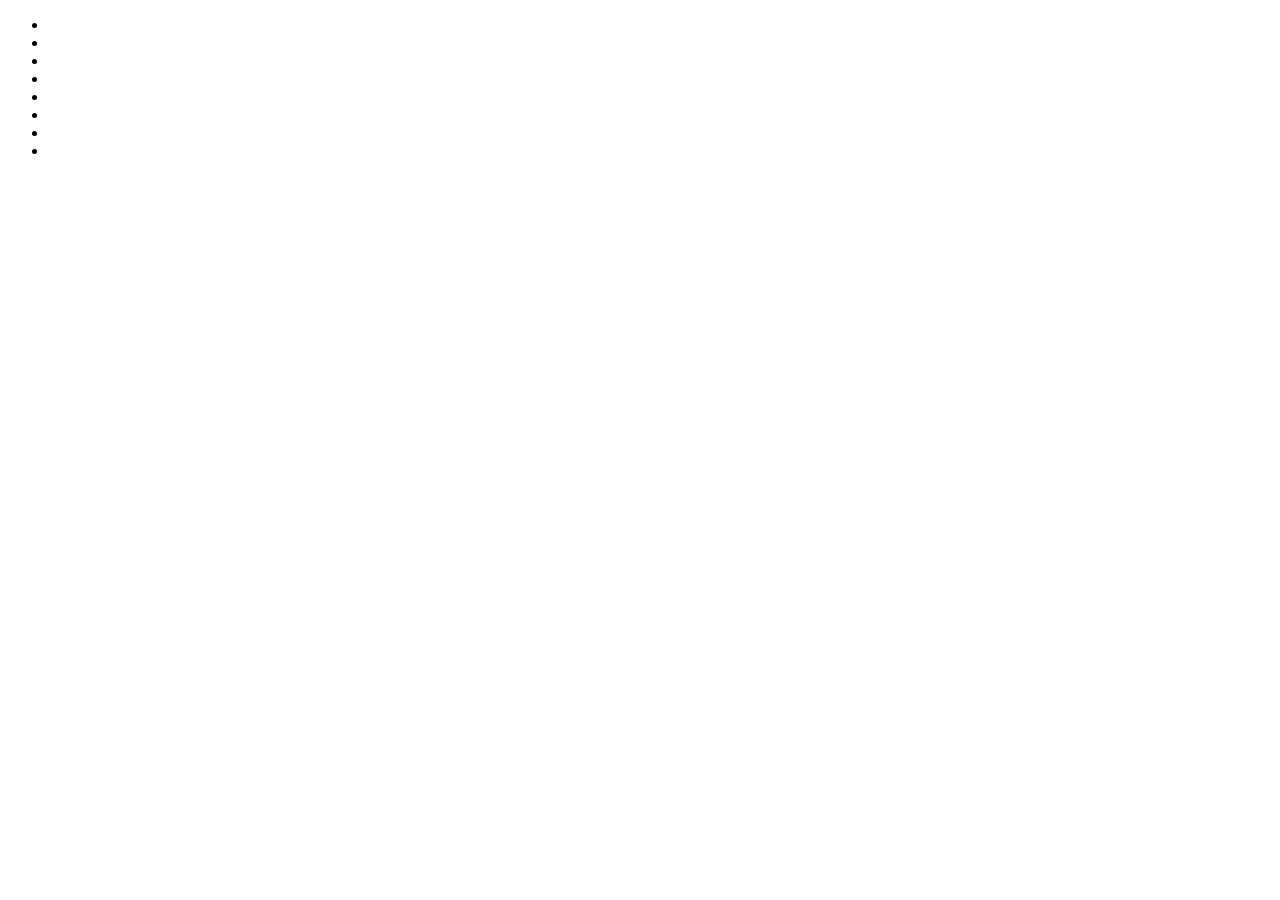
==== pages/components.html @ 1af0f89d "feat : made the landing page" ====
<!DOCTYPE html>
<html lang="en">
<head>
    <meta charset="UTF-8">
    <meta http-equiv="X-UA-Compatible" content="IE=edge">
    <meta name="viewport" content="width=device-width, initial-scale=1.0">
    <title>Docs Page</title>
</head>
<body>
    <section class="component--name">
        <ul>
            <li><a href=""></a></li>
            <li><a href=""></a></li>
            <li><a href=""></a></li>
            <li><a href=""></a></li>
            <li><a href=""></a></li>
            <li><a href=""></a></li>
            <li><a href=""></a></li>
            <li><a href=""></a></li>
        </ul>
    </section>
    <section class="component--decription"></section>
</body>
</html>
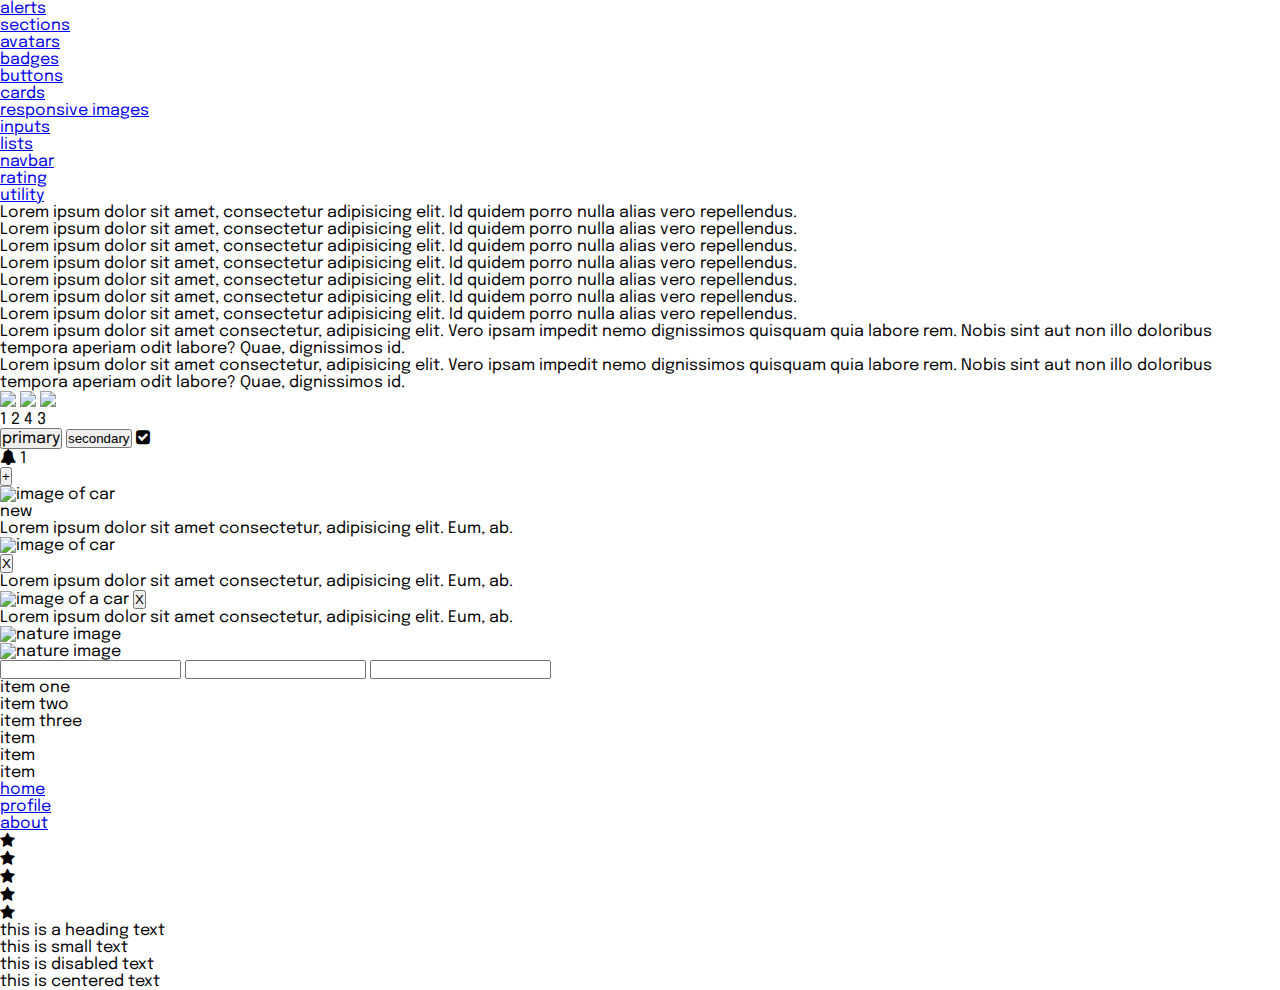
==== commit 94f3d2fd: "refactor: addedcopy of component page" ====
--- a/pages/components.html
+++ b/pages/components.html
@@ -1,24 +1,239 @@
-<!DOCTYPE html>
-<html lang="en">
-<head>
-    <meta charset="UTF-8">
-    <meta http-equiv="X-UA-Compatible" content="IE=edge">
-    <meta name="viewport" content="width=device-width, initial-scale=1.0">
-    <title>Docs Page</title>
-</head>
-<body>
-    <section class="component--name">
-        <ul>
-            <li><a href=""></a></li>
-            <li><a href=""></a></li>
-            <li><a href=""></a></li>
-            <li><a href=""></a></li>
-            <li><a href=""></a></li>
-            <li><a href=""></a></li>
-            <li><a href=""></a></li>
-            <li><a href=""></a></li>
-        </ul>
-    </section>
-    <section class="component--decription"></section>
-</body>
-</html>+<!DOCTYPE html>
+<html lang="en">
+  <head>
+    <meta charset="UTF-8" />
+    <meta http-equiv="X-UA-Compatible" content="IE=edge" />
+    <meta name="viewport" content="width=device-width, initial-scale=1.0" />
+    <title>Docs Page</title>
+    <link rel="stylesheet" href="/style.css" />
+    <link
+      rel="stylesheet"
+      href="https://cdnjs.cloudflare.com/ajax/libs/font-awesome/4.7.0/css/font-awesome.min.css"
+    />
+  </head>
+  <body class="doc--container">
+    <section class="doc--name">
+      <ul class="doc--name--list">
+        <li class="doc--name--list--item">
+          <a href="#doc--description--alert">alerts</a>
+        </li>
+        <li class="doc--name--list--item">
+          <a href="#doc--description--section">sections</a>
+        </li>
+        <li class="doc--name--list--item">
+          <a href="#doc--description--avatars">avatars</a>
+        </li>
+        <li class="doc--name--list--item">
+          <a href="#doc--description--badges">badges</a>
+        </li>
+        <li class="doc--name--list--item">
+          <a href="#doc--description--buttons">buttons</a>
+        </li>
+        <li class="doc--name--list--item">
+          <a href="##doc--description--cards">cards</a>
+        </li>
+        <li class="doc--name--list--item">
+          <a href="#doc--description--images">responsive images</a>
+        </li>
+        <li class="doc--name--list--item">
+          <a href="#doc--description--inputs">inputs</a>
+        </li>
+        <li class="doc--name--list--item">
+          <a href="#doc--description--lists">lists</a>
+        </li>
+        <li class="doc--name--list--item">
+          <a href="#doc--description--navbar">navbar</a>
+        </li>
+        <li class="doc--name--list--item">
+          <a href="#doc--description--rating">rating</a>
+        </li>
+        <li class="doc--name--list--item"><a href="#doc--description--utility">utility</a></li>
+      </ul>
+    </section>
+    <article class="docs--decription">
+      <section id="doc--description--alert" class="doc--description--alert">
+        <p class="alert primary--alert">
+          Lorem ipsum dolor sit amet, consectetur adipisicing elit. Id quidem
+          porro nulla alias vero repellendus.
+        </p>
+        <p class="alert secondary--alert">
+          Lorem ipsum dolor sit amet, consectetur adipisicing elit. Id quidem
+          porro nulla alias vero repellendus.
+        </p>
+        <p class="alert success--alert">
+          Lorem ipsum dolor sit amet, consectetur adipisicing elit. Id quidem
+          porro nulla alias vero repellendus.
+        </p>
+        <p class="alert danger--alert">
+          Lorem ipsum dolor sit amet, consectetur adipisicing elit. Id quidem
+          porro nulla alias vero repellendus.
+        </p>
+        <p class="alert info--alert">
+          Lorem ipsum dolor sit amet, consectetur adipisicing elit. Id quidem
+          porro nulla alias vero repellendus.
+        </p>
+        <p class="alert light--alert">
+          Lorem ipsum dolor sit amet, consectetur adipisicing elit. Id quidem
+          porro nulla alias vero repellendus.
+        </p>
+        <p class="alert dark--alert">
+          Lorem ipsum dolor sit amet, consectetur adipisicing elit. Id quidem
+          porro nulla alias vero repellendus.
+        </p>
+      </section>
+      <section id="doc--description--section" class="doc--description--section">
+        <section class="primary--section text--color__primary">
+          <p>
+            Lorem ipsum dolor sit amet consectetur, adipisicing elit. Vero ipsam
+            impedit nemo dignissimos quisquam quia labore rem. Nobis sint aut
+            non illo doloribus tempora aperiam odit labore? Quae, dignissimos
+            id.
+          </p>
+        </section>
+        <section class="alternate--section text--color__secondary">
+          <p>
+            Lorem ipsum dolor sit amet consectetur, adipisicing elit. Vero ipsam
+            impedit nemo dignissimos quisquam quia labore rem. Nobis sint aut
+            non illo doloribus tempora aperiam odit labore? Quae, dignissimos
+            id.
+          </p>
+        </section>
+      </section>
+      <section id="doc--description--avatars" class="doc--description--avatars">
+        <figure>
+          <img class="avatar" src="https://thispersondoesnotexist.com/image" />
+          <img class="avatar" src="https://thispersondoesnotexist.com/image" />
+          <img class="avatar" src="https://thispersondoesnotexist.com/image" />
+        </figure>
+      </section>
+      <section id="doc--description--badges" class="doc-description--badges">
+        <span class="badge primary--badge">1</span>
+        <span class="badge secondary--badge">2</span>
+        <span class="badge alternate--badge">4</span>
+        <span class="badge dark--badge">3</span>
+      </section>
+      <section id="doc--description--buttons" class="doc--description--buttons">
+        <button class="button primary--button">primary</button>
+        <button class="button secondary--button">secondary</button>
+        <i id="icon--button" class="fa fa-check-square"></i>
+        <div class="icon--badge--button">
+          <i id="icon--badge--button" class="fa fa-bell"></i>
+          <span id="icon--badge" class="badge primary--badge">1</span>
+        </div>
+
+        <button class="button floating--button">+</button>
+      </section>
+      <section id="doc--description--cards" class="doc--description--cards">
+        <article class="card">
+          <figure class="card--top">
+            <img
+              src="https://images.unsplash.com/photo-1489824904134-891ab64532f1?ixid=MXwxMjA3fDB8MHxzZWFyY2h8M3x8Y2FyfGVufDB8fDB8&ixlib=rb-1.2.1&auto=format&fit=crop&w=500&q=60"
+              alt="image of car"
+            />
+          </figure>
+          <span class="card--badge">new</span>
+          <div class="card--bottom">
+            Lorem ipsum dolor sit amet consectetur, adipisicing elit. Eum, ab.
+          </div>
+        </article>
+        <article class="card">
+          <figure class="card--top">
+            <img
+              src="https://images.unsplash.com/photo-1489824904134-891ab64532f1?ixid=MXwxMjA3fDB8MHxzZWFyY2h8M3x8Y2FyfGVufDB8fDB8&ixlib=rb-1.2.1&auto=format&fit=crop&w=500&q=60"
+              alt="image of car"
+            />
+          </figure>
+          <button class="card--dismiss">X</button>
+          <div class="card--bottom">
+            Lorem ipsum dolor sit amet consectetur, adipisicing elit. Eum, ab.
+          </div>
+        </article>
+
+        <!-- TODO: on hover grayscale is not working -->
+        <figure class="card card--overlay">
+          <img
+            src="https://images.unsplash.com/photo-1489824904134-891ab64532f1?ixid=MXwxMjA3fDB8MHxzZWFyY2h8M3x8Y2FyfGVufDB8fDB8&ixlib=rb-1.2.1&auto=format&fit=crop&w=500&q=60"
+            alt="image of a car"
+          />
+          <!-- <div class="card--top"><img src="https://images.unsplash.com/photo-1489824904134-891ab64532f1?ixid=MXwxMjA3fDB8MHxzZWFyY2h8M3x8Y2FyfGVufDB8fDB8&ixlib=rb-1.2.1&auto=format&fit=crop&w=500&q=60" alt="image of car"></div> -->
+          <button class="card--dismiss">X</button>
+          <p class="card--overlay__text">
+            Lorem ipsum dolor sit amet consectetur, adipisicing elit. Eum, ab.
+          </p>
+        </figure>
+      </section>
+
+      <section id="doc--description--images" class="doc--description--images">
+        <figure class="rounded--image">
+          <img
+            src="https://images.unsplash.com/photo-1494253188410-ff0cdea5499e?ixid=MXwxMjA3fDB8MHx0b3BpYy1mZWVkfDN8NnNNVmpUTFNrZVF8fGVufDB8fHw%3D&ixlib=rb-1.2.1&auto=format&fit=crop&w=500&q=60"
+            alt="nature image"
+          />
+        </figure>
+        <figure class="responsive--image">
+          <img
+            src="https://images.unsplash.com/photo-1494253188410-ff0cdea5499e?ixid=MXwxMjA3fDB8MHx0b3BpYy1mZWVkfDN8NnNNVmpUTFNrZVF8fGVufDB8fHw%3D&ixlib=rb-1.2.1&auto=format&fit=crop&w=500&q=60"
+            alt="nature image"
+          />
+        </figure>
+      </section>
+      <section id="doc--description--inputs" class="doc--description--inputs">
+        <input type="text" id="standard--input" class="input standard--input" />
+
+        <input type="text" id="filled--input" class="input filled--input" />
+
+        <input type="text" id="outline--input" class="input outline--input" />
+      </section>
+
+      <section id="doc--description--lists" class="doc--description--lists">
+        <ul class="standard--list">
+          <li class="standard--list__item1">item one</li>
+          <li class="standard--list__item2">item two</li>
+          <li class="standard--list__item3">item three</li>
+        </ul>
+
+        <ul class="stacked--list">
+          <li class="stacked--list__item1">item</li>
+          <li class="stacked--list__item2">item</li>
+          <li class="stacked--list__item3">item</li>
+        </ul>
+      </section>
+
+      <section id="doc--description--navbar" class="doc--description--navbar">
+        <nav>
+          <ul class="nav--list">
+            <li class="nav--items"><a href="#">home</a></li>
+            <li class="nav--items"><a href="#">profile</a></li>
+            <li class="nav--items"><a href="#">about</a></li>
+          </ul>
+        </nav>
+      </section>
+
+      <section id="doc--description--rating" class="doc--description--rating">
+        <ul class="rating">
+          <li>
+            <i class="fa fa-star fa-sm"></i>
+          </li>
+          <li>
+            <i class="fa fa-star fa-sm"></i>
+          </li>
+          <li>
+            <i class="fa fa-star fa-sm"></i>
+          </li>
+          <li>
+            <i class="fa fa-star fa-sm"></i>
+          </li>
+          <li>
+            <i class="fa fa-star fa-sm"></i>
+          </li>
+        </ul>
+      </section>
+      <section class="doc--description--utility" id="doc--description--utility">
+        <p class="text-utility heading">this is a heading text</p>
+        <p class="text-utility small">this is small text</p>
+        <p class="text-utility disable">this is disabled text</p>
+        <p class="text-utility center">this is centered text</p>
+      </section>
+    </article>
+  </body>
+</html>
--- a/style.css
+++ b/style.css
@@ -0,0 +1,206 @@
+@import url("https://fonts.googleapis.com/css2?family=Epilogue&family=Montserrat:wght@600&display=swap");
+@import url("https://simcom.netlify.app/style.css");
+@import url("https://fonts.googleapis.com/css2?family=Lobster&display=swap");
+
+* {
+  box-sizing: border-box;
+  padding: 0;
+  margin: 0;
+}
+
+html {
+  scroll-behavior: smooth;
+}
+
+body {
+  font-family: "Epilogue", serif;
+}
+
+h1,
+h2,
+h3,
+h4,
+h5,
+h6 {
+  font-family: "Montserrat", "Courier New", Courier, monospace;
+}
+
+#home h1{
+  margin: 7rem var(--space-2) 5rem var(--space-2);
+}
+
+.component--name {
+  margin: var(--space-5) auto;
+  font-size: var(--length-lg3);
+  font-family: "Lobster", cursive;
+}
+
+.sticky--nav{
+  position: sticky;
+  margin-top:0;
+  top : 0;
+  padding: var(--space-3);
+  display: flex;
+  flex-direction: row;
+  align-items: center;
+  justify-content: space-between;
+}
+
+.hero{
+  font-family: "Lobster", cursive;
+  font-size: var(--length-lg2);
+  color: whitesmoke;
+}
+
+.doc--nav--list{
+  display: flex;
+  flex-direction: row;
+  justify-content: space-evenly;
+  align-items: center;
+}
+   
+
+.doc--nav--items{
+  padding: var(--space-1);
+}
+
+.doc--nav--items a{
+  font-family: var(--heading-font);
+  text-transform: uppercase;
+  color: var(--secondary-color);
+  transition: border-bottom 0.1s linear, transform 0.1s linear;
+}
+
+
+.doc--nav--items:hover a{
+  border-bottom: 2px solid var(--secondary-color);
+  font-size: 1rem;
+  font-weight: bold;
+  transform: scale(1.5);
+}
+
+.component--details {
+  display: flex;
+  flex-direction: row;
+  justify-content: space-evenly;
+  align-items: center;
+  margin: 5rem 0;
+}
+
+
+#icon {
+  font-size: var(--length-lg1);
+  margin-bottom: var(--space-2);
+  font-size: bold;
+}
+
+
+
+.card--text--only{
+  display: inline-block;
+  border-radius: 5px;
+  margin: var(--space-3);
+  width: 15rem;
+  background-color: var(--secondary-color);
+  height: 250px;
+  color: var(--main-color);
+  border: 2px solid var(--main-color);
+  padding: var(--space-1);
+  box-shadow: 5px 5px 14px 2px var(--main-color);
+}
+.flex--card--column {
+  display: flex;
+  flex-direction: column;
+  justify-content: center;
+  align-items: center;
+}
+
+
+/* component section style */
+
+#docs{
+  margin: var(--space-3);
+  display: flex;
+  flex-direction: column;
+  justify-content: center;
+  align-items: center;
+}
+
+#docs h2{
+  margin-bottom: var(--space-6);
+}
+.frame{
+  outline: none;
+margin: var(--space-2);
+ width: 100%;
+ /* overflow-y: none; */
+}
+
+.primary--button{
+  font-family: inherit;
+  color: var(--secondary-color);
+  font-size: var(--space-3);
+  padding: var(--space-3);
+  transition: scale 0.3s linear;
+}
+.primary--button:active{
+  transform: scale(0.96);
+}
+/* footer styles */
+
+#connect h2{
+  color: var(--secondary-color);
+  margin-bottom: var(--space-2);
+}
+#connect {
+  /* width: 100%; */
+  padding: 2rem;
+  background-color: var(--main-color);
+  color: var(--secondary-color);
+  border-top-right-radius: 15px;
+  text-align: center;
+}
+
+#connect ul{
+  text-align: center;
+  width: 100%;
+  display: flex;
+  justify-content: space-around;
+  align-items: center;
+}
+#connect li {
+  display: inline;
+  margin-left: 0.5rem;
+}
+
+#connect li  a {
+  color: var(--secondary-color);
+  font-size: var(--length-md3);
+}
+
+
+/* @media  only screen and (min-wdth: 790px){
+  .card--text--only{
+    display: inline-block;
+    border-radius: 5px;
+    margin: var(--space-2);
+    /* width: 50px;
+    background-color: var(--secondary-color);
+    height: 300px;
+    color: var(--main-color);
+    border: 2px solid var(--main-color);
+    padding: var(--space-1);
+    box-shadow: 5px 5px 14px 2px var(--main-color);
+  }
+
+  .component--details {
+    border: 2px solid red;
+    display: flex;
+    flex-direction: row;
+    justify-content: center;
+    align-items: center;
+  }
+} */ */
+
+
+
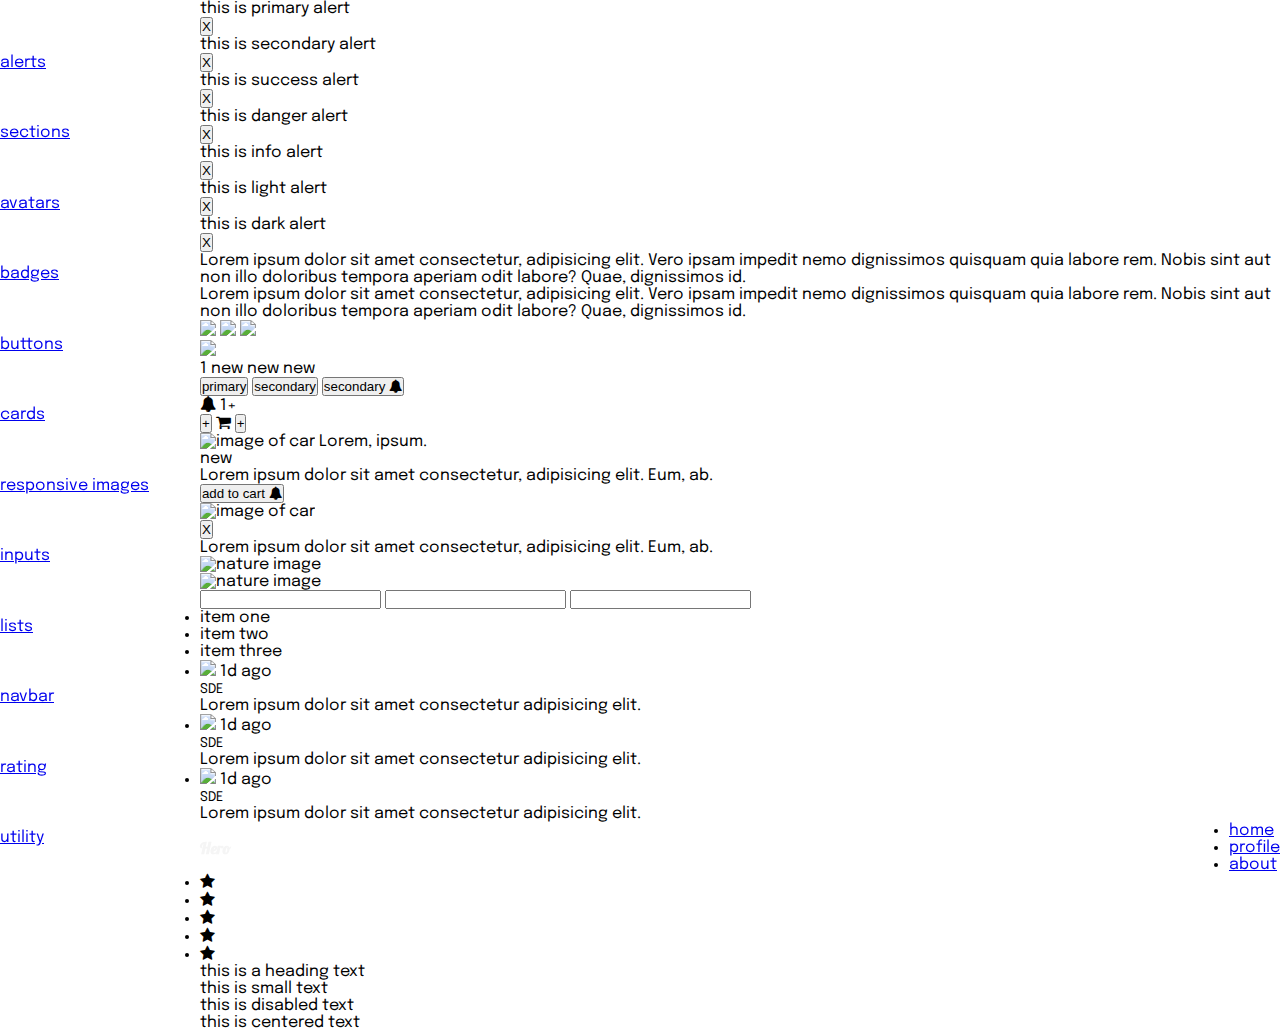
==== commit d42d2495: "feat: restyled index and components page" ====
--- a/pages/components.html
+++ b/pages/components.html
@@ -47,40 +47,43 @@
         <li class="doc--name--list--item">
           <a href="#doc--description--rating">rating</a>
         </li>
-        <li class="doc--name--list--item"><a href="#doc--description--utility">utility</a></li>
+        <li class="doc--name--list--item">
+          <a href="#doc--description--utility">utility</a>
+        </li>
       </ul>
     </section>
     <article class="docs--decription">
       <section id="doc--description--alert" class="doc--description--alert">
-        <p class="alert primary--alert">
-          Lorem ipsum dolor sit amet, consectetur adipisicing elit. Id quidem
-          porro nulla alias vero repellendus.
-        </p>
-        <p class="alert secondary--alert">
-          Lorem ipsum dolor sit amet, consectetur adipisicing elit. Id quidem
-          porro nulla alias vero repellendus.
-        </p>
-        <p class="alert success--alert">
-          Lorem ipsum dolor sit amet, consectetur adipisicing elit. Id quidem
-          porro nulla alias vero repellendus.
-        </p>
-        <p class="alert danger--alert">
-          Lorem ipsum dolor sit amet, consectetur adipisicing elit. Id quidem
-          porro nulla alias vero repellendus.
-        </p>
-        <p class="alert info--alert">
-          Lorem ipsum dolor sit amet, consectetur adipisicing elit. Id quidem
-          porro nulla alias vero repellendus.
-        </p>
-        <p class="alert light--alert">
-          Lorem ipsum dolor sit amet, consectetur adipisicing elit. Id quidem
-          porro nulla alias vero repellendus.
-        </p>
-        <p class="alert dark--alert">
-          Lorem ipsum dolor sit amet, consectetur adipisicing elit. Id quidem
-          porro nulla alias vero repellendus.
-        </p>
-      </section>
+        <div class="alert primary--alert">
+          <p>this is primary alert</p>
+          <button class="alert--button">X</button>
+        </div>
+        <div class="alert secondary--alert">
+          <p>this is secondary alert</p>
+          <button class="alert--button">X</button>
+        </div>
+        <div class="alert success--alert">
+          <p>this is success alert</p>
+          <button class="alert--button">X</button>
+        </div>
+        <div class="alert danger--alert">
+          <p>this is danger alert</p>
+          <button class="alert--button">X</button>
+        </div>
+        <div class="alert info--alert">
+          <p>this is info alert</p>
+          <button class="alert--button">X</button>
+        </div>
+        <div class="alert light--alert">
+          <p>this is light alert</p>
+          <button class="alert--button">X</button>
+        </div>
+        <div class="alert dark--alert">
+          <p>this is dark alert</p>
+          <button class="alert--button">X</button>
+        </div>
+      </section>
+      
       <section id="doc--description--section" class="doc--description--section">
         <section class="primary--section text--color__primary">
           <p>
@@ -101,41 +104,74 @@
       </section>
       <section id="doc--description--avatars" class="doc--description--avatars">
         <figure>
-          <img class="avatar" src="https://thispersondoesnotexist.com/image" />
-          <img class="avatar" src="https://thispersondoesnotexist.com/image" />
-          <img class="avatar" src="https://thispersondoesnotexist.com/image" />
+          <img
+            class="avatar avatar--small"
+            src="https://thispersondoesnotexist.com/image"
+          />
+          <img
+            class="avatar avatar--medium"
+            src="https://thispersondoesnotexist.com/image"
+          />
+          <img
+            class="avatar avatar--large"
+            src="https://thispersondoesnotexist.com/image"
+          />
+          <div class="avatar--badge--container">
+            <img
+              class="avatar avatar--small"
+              src="https://thispersondoesnotexist.com/image"
+            />
+            <span class="avatar--badge"></span>
+          </div>
         </figure>
       </section>
       <section id="doc--description--badges" class="doc-description--badges">
         <span class="badge primary--badge">1</span>
-        <span class="badge secondary--badge">2</span>
-        <span class="badge alternate--badge">4</span>
-        <span class="badge dark--badge">3</span>
+        <span class="badge secondary--badge">new</span>
+        <span class="badge alternate--badge">new</span>
+        <span class="badge dark--badge">new</span>
       </section>
       <section id="doc--description--buttons" class="doc--description--buttons">
         <button class="button primary--button">primary</button>
         <button class="button secondary--button">secondary</button>
-        <i id="icon--button" class="fa fa-check-square"></i>
+        <button class="button icon--text--button">
+          <span>secondary</span> <i class="fa fa-bell"></i>
+        </button>
+
+        <!-- todo: need to figure out best way to implement link button -->
+        <!-- <a class="link--button">link</a> -->
+
         <div class="icon--badge--button">
-          <i id="icon--badge--button" class="fa fa-bell"></i>
-          <span id="icon--badge" class="badge primary--badge">1</span>
-        </div>
+          <i id="icon--badge--icon" class="fa fa-bell"></i>
+          <span id="icon--badge--button--text">1+</span>
+        </div>
+
+        <button class="floating--button">+</button>
+        <i id="icon--button" class="fa fa-shopping-cart"></i>
 
         <button class="button floating--button">+</button>
       </section>
       <section id="doc--description--cards" class="doc--description--cards">
         <article class="card">
-          <figure class="card--top">
+          <div class="card--top">
             <img
               src="https://images.unsplash.com/photo-1489824904134-891ab64532f1?ixid=MXwxMjA3fDB8MHxzZWFyY2h8M3x8Y2FyfGVufDB8fDB8&ixlib=rb-1.2.1&auto=format&fit=crop&w=500&q=60"
               alt="image of car"
             />
-          </figure>
-          <span class="card--badge">new</span>
+            <span class="card--top--text">Lorem, ipsum.</span>
+          </div>
+          <!-- <figure class="card--top"></figure> -->
+          <span class="badge card--badge">new</span>
           <div class="card--bottom">
-            Lorem ipsum dolor sit amet consectetur, adipisicing elit. Eum, ab.
+            <p>
+              Lorem ipsum dolor sit amet consectetur, adipisicing elit. Eum, ab.
+            </p>
+            <button class="button primary--button">
+              add to cart <i class="fa fa-bell"></i>
+            </button>
           </div>
         </article>
+
         <article class="card">
           <figure class="card--top">
             <img
@@ -145,22 +181,11 @@
           </figure>
           <button class="card--dismiss">X</button>
           <div class="card--bottom">
-            Lorem ipsum dolor sit amet consectetur, adipisicing elit. Eum, ab.
+            <p>
+              Lorem ipsum dolor sit amet consectetur, adipisicing elit. Eum, ab.
+            </p>
           </div>
         </article>
-
-        <!-- TODO: on hover grayscale is not working -->
-        <figure class="card card--overlay">
-          <img
-            src="https://images.unsplash.com/photo-1489824904134-891ab64532f1?ixid=MXwxMjA3fDB8MHxzZWFyY2h8M3x8Y2FyfGVufDB8fDB8&ixlib=rb-1.2.1&auto=format&fit=crop&w=500&q=60"
-            alt="image of a car"
-          />
-          <!-- <div class="card--top"><img src="https://images.unsplash.com/photo-1489824904134-891ab64532f1?ixid=MXwxMjA3fDB8MHxzZWFyY2h8M3x8Y2FyfGVufDB8fDB8&ixlib=rb-1.2.1&auto=format&fit=crop&w=500&q=60" alt="image of car"></div> -->
-          <button class="card--dismiss">X</button>
-          <p class="card--overlay__text">
-            Lorem ipsum dolor sit amet consectetur, adipisicing elit. Eum, ab.
-          </p>
-        </figure>
       </section>
 
       <section id="doc--description--images" class="doc--description--images">
@@ -193,14 +218,51 @@
         </ul>
 
         <ul class="stacked--list">
-          <li class="stacked--list__item1">item</li>
-          <li class="stacked--list__item2">item</li>
-          <li class="stacked--list__item3">item</li>
+          <li class="stacked--list__item">
+            <div class="stacked--list__item--container">
+              <div class="standard--list--item--header">
+                <img
+                  class="avatar avatar--small"
+                  src="https://thispersondoesnotexist.com/image"
+                />
+                <span class="text-utility small">1d ago</span>
+              </div>
+              <small class="text-utility disable">SDE</small>
+              <p>Lorem ipsum dolor sit amet consectetur adipisicing elit.</p>
+            </div>
+          </li>
+          <li class="stacked--list__item">
+            <div class="stacked--list__item--container">
+              <div class="standard--list--item--header">
+                <img
+                  class="avatar avatar--small"
+                  src="https://thispersondoesnotexist.com/image"
+                />
+                <span class="text-utility small">1d ago</span>
+              </div>
+              <small class="text-utility disable">SDE</small>
+              <p>Lorem ipsum dolor sit amet consectetur adipisicing elit.</p>
+            </div>
+          </li>
+          <li class="stacked--list__item">
+            <div class="stacked--list__item--container">
+              <div class="standard--list--item--header">
+                <img
+                  class="avatar avatar--small"
+                  src="https://thispersondoesnotexist.com/image"
+                />
+                <span class="text-utility small">1d ago</span>
+              </div>
+              <small class="text-utility disable">SDE</small>
+              <p>Lorem ipsum dolor sit amet consectetur adipisicing elit.</p>
+            </div>
+          </li>
         </ul>
       </section>
 
       <section id="doc--description--navbar" class="doc--description--navbar">
-        <nav>
+        <nav class="sticky--nav">
+          <h3 class="nav--hero">Hero</h3>
           <ul class="nav--list">
             <li class="nav--items"><a href="#">home</a></li>
             <li class="nav--items"><a href="#">profile</a></li>
--- a/style.css
+++ b/style.css
@@ -1,206 +1,279 @@
-@import url("https://fonts.googleapis.com/css2?family=Epilogue&family=Montserrat:wght@600&display=swap");
-@import url("https://simcom.netlify.app/style.css");
-@import url("https://fonts.googleapis.com/css2?family=Lobster&display=swap");
-
-* {
-  box-sizing: border-box;
-  padding: 0;
-  margin: 0;
-}
-
-html {
-  scroll-behavior: smooth;
-}
-
-body {
-  font-family: "Epilogue", serif;
-}
-
-h1,
-h2,
-h3,
-h4,
-h5,
-h6 {
-  font-family: "Montserrat", "Courier New", Courier, monospace;
-}
-
-#home h1{
-  margin: 7rem var(--space-2) 5rem var(--space-2);
-}
-
-.component--name {
-  margin: var(--space-5) auto;
-  font-size: var(--length-lg3);
-  font-family: "Lobster", cursive;
-}
-
-.sticky--nav{
-  position: sticky;
-  margin-top:0;
-  top : 0;
-  padding: var(--space-3);
-  display: flex;
-  flex-direction: row;
-  align-items: center;
-  justify-content: space-between;
-}
-
-.hero{
-  font-family: "Lobster", cursive;
-  font-size: var(--length-lg2);
-  color: whitesmoke;
-}
-
-.doc--nav--list{
-  display: flex;
-  flex-direction: row;
-  justify-content: space-evenly;
-  align-items: center;
-}
-   
-
-.doc--nav--items{
-  padding: var(--space-1);
-}
-
-.doc--nav--items a{
-  font-family: var(--heading-font);
-  text-transform: uppercase;
-  color: var(--secondary-color);
-  transition: border-bottom 0.1s linear, transform 0.1s linear;
-}
-
-
-.doc--nav--items:hover a{
-  border-bottom: 2px solid var(--secondary-color);
-  font-size: 1rem;
-  font-weight: bold;
-  transform: scale(1.5);
-}
-
-.component--details {
-  display: flex;
-  flex-direction: row;
-  justify-content: space-evenly;
-  align-items: center;
-  margin: 5rem 0;
-}
-
-
-#icon {
-  font-size: var(--length-lg1);
-  margin-bottom: var(--space-2);
-  font-size: bold;
-}
-
-
-
-.card--text--only{
-  display: inline-block;
-  border-radius: 5px;
-  margin: var(--space-3);
-  width: 15rem;
-  background-color: var(--secondary-color);
-  height: 250px;
-  color: var(--main-color);
-  border: 2px solid var(--main-color);
-  padding: var(--space-1);
-  box-shadow: 5px 5px 14px 2px var(--main-color);
-}
-.flex--card--column {
-  display: flex;
-  flex-direction: column;
-  justify-content: center;
-  align-items: center;
-}
-
-
-/* component section style */
-
-#docs{
-  margin: var(--space-3);
-  display: flex;
-  flex-direction: column;
-  justify-content: center;
-  align-items: center;
-}
-
-#docs h2{
-  margin-bottom: var(--space-6);
-}
-.frame{
-  outline: none;
-margin: var(--space-2);
- width: 100%;
- /* overflow-y: none; */
-}
-
-.primary--button{
-  font-family: inherit;
-  color: var(--secondary-color);
-  font-size: var(--space-3);
-  padding: var(--space-3);
-  transition: scale 0.3s linear;
-}
-.primary--button:active{
-  transform: scale(0.96);
-}
-/* footer styles */
-
-#connect h2{
-  color: var(--secondary-color);
-  margin-bottom: var(--space-2);
-}
-#connect {
-  /* width: 100%; */
-  padding: 2rem;
-  background-color: var(--main-color);
-  color: var(--secondary-color);
-  border-top-right-radius: 15px;
-  text-align: center;
-}
-
-#connect ul{
-  text-align: center;
-  width: 100%;
-  display: flex;
-  justify-content: space-around;
-  align-items: center;
-}
-#connect li {
-  display: inline;
-  margin-left: 0.5rem;
-}
-
-#connect li  a {
-  color: var(--secondary-color);
-  font-size: var(--length-md3);
-}
-
-
-/* @media  only screen and (min-wdth: 790px){
-  .card--text--only{
-    display: inline-block;
-    border-radius: 5px;
-    margin: var(--space-2);
-    /* width: 50px;
-    background-color: var(--secondary-color);
-    height: 300px;
-    color: var(--main-color);
-    border: 2px solid var(--main-color);
-    padding: var(--space-1);
-    box-shadow: 5px 5px 14px 2px var(--main-color);
-  }
-
-  .component--details {
-    border: 2px solid red;
-    display: flex;
-    flex-direction: row;
-    justify-content: center;
-    align-items: center;
-  }
-} */ */
-
-
-
+@import url("https://fonts.googleapis.com/css2?family=Epilogue&family=Montserrat:wght@600&display=swap");
+@import url("https://simcom.netlify.app/style.css");
+@import url("https://fonts.googleapis.com/css2?family=Lobster&display=swap");
+
+* {
+  box-sizing: border-box;
+  padding: 0;
+  margin: 0;
+}
+
+html {
+  scroll-behavior: smooth;
+}
+
+body {
+  font-family: "Epilogue", serif;
+  /* background-color: #4338ca;
+  background-image: url("data:image/svg+xml,%3Csvg xmlns='http://www.w3.org/2000/svg' width='100%25' height='100%25' viewBox='0 0 1600 800'%3E%3Cg %3E%3Cpath fill='%23484ece' d='M486 705.8c-109.3-21.8-223.4-32.2-335.3-19.4C99.5 692.1 49 703 0 719.8V800h843.8c-115.9-33.2-230.8-68.1-347.6-92.2C492.8 707.1 489.4 706.5 486 705.8z'/%3E%3Cpath fill='%234a62d3' d='M1600 0H0v719.8c49-16.8 99.5-27.8 150.7-33.5c111.9-12.7 226-2.4 335.3 19.4c3.4 0.7 6.8 1.4 10.2 2c116.8 24 231.7 59 347.6 92.2H1600V0z'/%3E%3Cpath fill='%234a76d7' d='M478.4 581c3.2 0.8 6.4 1.7 9.5 2.5c196.2 52.5 388.7 133.5 593.5 176.6c174.2 36.6 349.5 29.2 518.6-10.2V0H0v574.9c52.3-17.6 106.5-27.7 161.1-30.9C268.4 537.4 375.7 554.2 478.4 581z'/%3E%3Cpath fill='%23478adb' d='M0 0v429.4c55.6-18.4 113.5-27.3 171.4-27.7c102.8-0.8 203.2 22.7 299.3 54.5c3 1 5.9 2 8.9 3c183.6 62 365.7 146.1 562.4 192.1c186.7 43.7 376.3 34.4 557.9-12.6V0H0z'/%3E%3Cpath fill='%23419ddf' d='M181.8 259.4c98.2 6 191.9 35.2 281.3 72.1c2.8 1.1 5.5 2.3 8.3 3.4c171 71.6 342.7 158.5 531.3 207.7c198.8 51.8 403.4 40.8 597.3-14.8V0H0v283.2C59 263.6 120.6 255.7 181.8 259.4z'/%3E%3Cpath fill='%236caae4' d='M1600 0H0v136.3c62.3-20.9 127.7-27.5 192.2-19.2c93.6 12.1 180.5 47.7 263.3 89.6c2.6 1.3 5.1 2.6 7.7 3.9c158.4 81.1 319.7 170.9 500.3 223.2c210.5 61 430.8 49 636.6-16.6V0z'/%3E%3Cpath fill='%238db7e9' d='M454.9 86.3C600.7 177 751.6 269.3 924.1 325c208.6 67.4 431.3 60.8 637.9-5.3c12.8-4.1 25.4-8.4 38.1-12.9V0H288.1c56 21.3 108.7 50.6 159.7 82C450.2 83.4 452.5 84.9 454.9 86.3z'/%3E%3Cpath fill='%23aac4ee' d='M1600 0H498c118.1 85.8 243.5 164.5 386.8 216.2c191.8 69.2 400 74.7 595 21.1c40.8-11.2 81.1-25.2 120.3-41.7V0z'/%3E%3Cpath fill='%23c6d1f2' d='M1397.5 154.8c47.2-10.6 93.6-25.3 138.6-43.8c21.7-8.9 43-18.8 63.9-29.5V0H643.4c62.9 41.7 129.7 78.2 202.1 107.4C1020.4 178.1 1214.2 196.1 1397.5 154.8z'/%3E%3Cpath fill='%23e0dff7' d='M1315.3 72.4c75.3-12.6 148.9-37.1 216.8-72.4h-723C966.8 71 1144.7 101 1315.3 72.4z'/%3E%3C/g%3E%3C/svg%3E");
+  background-attachment: fixed;
+  background-size: cover; */
+}
+
+h1,
+h2,
+h3,
+h4,
+h5,
+h6 {
+  font-family: "Montserrat", "Courier New", Courier, monospace;
+}
+
+.primary--button a{
+  color:var(--secondary-color);
+}
+#home h1{
+  margin: 7rem var(--space-2) 5rem var(--space-2);
+}
+
+.component--name {
+  margin: var(--space-5) auto;
+  font-size: var(--length-lg3);
+  font-family: "Lobster", cursive;
+}
+
+.sticky--nav{
+  position: sticky;
+  margin-top:0;
+  top : 0;
+  padding: var(--space-4) var(--space-6);
+  display: flex;
+  flex-direction: row;
+  align-items: center;
+  justify-content: space-between;
+}
+
+.nav--hero{
+  font-family: "Lobster", cursive;
+  font-size: var(--length-lg2);
+  color: whitesmoke;
+}
+
+.doc--nav--list{
+  display: flex;
+  flex-direction: row;
+  justify-content: space-evenly;
+  align-items: center;
+}
+   
+
+.doc--nav--items{
+  padding: var(--space-1);
+}
+
+.doc--nav--items a{
+  font-family: var(--heading-font);
+  text-transform: uppercase;
+  color: var(--secondary-color);
+  transition: border-bottom 0.1s linear, transform 0.1s linear;
+}
+
+
+.doc--nav--items:hover a{
+  border-bottom: 2px solid var(--secondary-color);
+  font-size: 1rem;
+  font-weight: bold;
+  transform: scale(1.5);
+}
+
+.component--details {
+  display: flex;
+  flex-direction: row;
+  justify-content: space-evenly;
+  align-items: center;
+  margin: 5rem 0;
+}
+
+
+#icon {
+  font-size: var(--length-lg1);
+  margin-bottom: var(--space-2);
+  font-size: bold;
+}
+
+
+
+.card--text--only{
+  display: inline-block;
+  border-radius: 5px;
+  margin: var(--space-3);
+  width: 15rem;
+  background-color: var(--secondary-color);
+  height: 250px;
+  color: var(--main-color);
+  border: 2px solid var(--main-color);
+  padding: var(--space-1);
+  box-shadow: 5px 5px 14px 2px var(--main-color);
+}
+.flex--card--column {
+  display: flex;
+  flex-direction: column;
+  justify-content: center;
+  align-items: center;
+}
+
+
+/* component section style */
+
+#docs{
+  margin: var(--space-3);
+  display: flex;
+  flex-direction: column;
+  justify-content: center;
+  align-items: center;
+}
+
+#docs h2{
+  margin-bottom: var(--space-6);
+}
+.frame{
+  outline: none;
+margin: var(--space-2);
+ width: 100vw;
+ overflow: scroll;
+}
+
+/* .primary--button{
+  font-family: inherit;
+  color: var(--secondary-color);
+  font-size: var(--space-3);
+  padding: var(--space-3);
+  transition: scale 0.3s linear;
+}
+.primary--button:active{
+  transform: scale(0.96);
+} */
+/* footer styles */
+
+#connect h2{
+  color: var(--secondary-color);
+  margin-bottom: var(--space-2);
+}
+#connect {
+  /* width: 100%; */
+  padding: 2rem;
+  background-color: var(--main-color);
+  color: var(--secondary-color);
+  border-top-right-radius: 15px;
+  text-align: center;
+}
+
+#connect ul{
+  text-align: center;
+  width: 100%;
+  display: flex;
+  justify-content: space-around;
+  align-items: center;
+}
+#connect li {
+  display: inline;
+  margin-left: 0.5rem;
+}
+
+#connect li  a {
+  color: var(--secondary-color);
+  font-size: var(--length-md3);
+}
+
+/* document page styling */
+.doc--container{
+  display: flex;
+
+}
+
+.docs--decription section{
+  margin: var(--space-6);
+  border-bottom: 2px solid var(--secondary-color);
+}
+
+.doc--name{
+  /* border: 2px solid orange; */
+  width: 300px;
+  /* text-align: center; */
+  background-color: var(--secondary-color);
+}
+
+.doc--name--list{
+  position: sticky;
+  top:0;
+  margin-right: var(--space-2);
+  height: 100vh;
+  display: flex;
+  flex-direction: column;
+  padding: var(--space-5);
+  justify-content: space-evenly;
+  /* align-items: flex-start; */
+}
+
+.doc--name--list--item{
+  transition: all 0.3s linear;
+}
+.doc--name--list--item:focus{
+  color: var(--secondary-color);
+  background-color: var(--main-color);
+
+}
+
+@media screen and (max-width:790px ){
+  .sticky--nav{
+    position: sticky;
+    top: 1px;
+    margin-top: 0;
+    padding: var(--space-2) var(--space-2);
+    display: flex;
+    flex-direction: column;
+    align-items: center;
+    justify-content: space-between;
+  }
+
+  .doc--name{
+    display:none;
+  }
+
+  .docs--decription{
+    width: 100%;
+    padding: var(--space-1);
+  }
+
+  .stacked--list__item--container{
+    padding: var(--space-1);
+  }
+.stacked--list--item{
+  padding:0;
+}
+}
+/* /* @media  only screen and (min-wdth: 790px){
+  .card--text--only{
+    display: inline-block;
+    border-radius: 5px;
+    margin: var(--space-2);
+    /* width: 50px;
+    background-color: var(--secondary-color);
+    height: 300px;
+    color: var(--main-color);
+    border: 2px solid var(--main-color);
+    padding: var(--space-1);
+    box-shadow: 5px 5px 14px 2px var(--main-color);
+  }
+
+  .component--details {
+    border: 2px solid red;
+    display: flex;
+    flex-direction: row;
+    justify-content: center;
+    align-items: center;
+  }
+} */  */
+
+
+
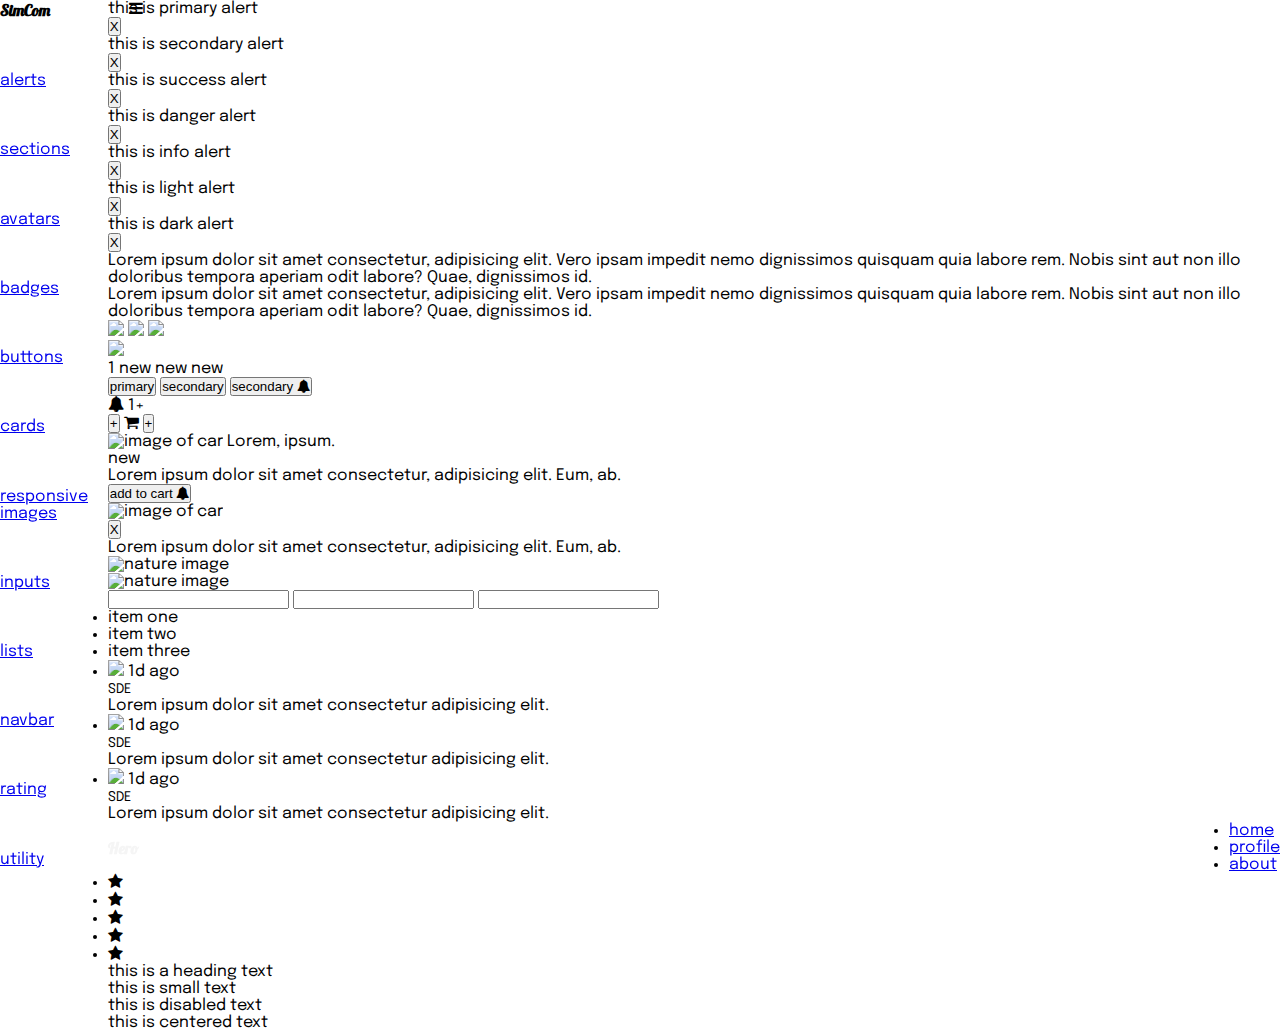
==== commit 817d9cec: "feat: added responsive side nav" ====
--- a/pages/components.html
+++ b/pages/components.html
@@ -12,7 +12,11 @@
     />
   </head>
   <body class="doc--container">
-    <section class="doc--name">
+    <aside class="doc--name">
+      <div class="aside--header">
+        <h3 class="doc--hero">SimCom</h3>
+        <button class="show--hide"><i class="fa fa-bars"></i></button>
+      </div>
       <ul class="doc--name--list">
         <li class="doc--name--list--item">
           <a href="#doc--description--alert">alerts</a>
@@ -51,7 +55,7 @@
           <a href="#doc--description--utility">utility</a>
         </li>
       </ul>
-    </section>
+    </aside>
     <article class="docs--decription">
       <section id="doc--description--alert" class="doc--description--alert">
         <div class="alert primary--alert">
@@ -83,7 +87,7 @@
           <button class="alert--button">X</button>
         </div>
       </section>
-      
+
       <section id="doc--description--section" class="doc--description--section">
         <section class="primary--section text--color__primary">
           <p>
@@ -297,5 +301,6 @@
         <p class="text-utility center">this is centered text</p>
       </section>
     </article>
+    <script src="/app.js"></script>
   </body>
 </html>
--- a/style.css
+++ b/style.css
@@ -59,10 +59,12 @@
   color: whitesmoke;
 }
 
+
+
 .doc--nav--list{
   display: flex;
   flex-direction: row;
-  justify-content: space-evenly;
+  justify-content: space-around;
   align-items: center;
 }
    
@@ -196,11 +198,44 @@
   border-bottom: 2px solid var(--secondary-color);
 }
 
+.doc--hero{
+  margin-right: var(--space-2) var(--space-3) var(--space-2) var(--space-2);
+  font-family: "Lobster", cursive;
+  font-size: var(--length-lg2);
+  color: var(--main-color);
+}
+
 .doc--name{
   /* border: 2px solid orange; */
-  width: 300px;
+  /* width: 300px; */
   /* text-align: center; */
+  position: relative;
+  transform: translate(0);
   background-color: var(--secondary-color);
+}
+
+.show{
+  transform : translateX(-100%);
+  
+}
+.show--hide{
+  background-color: var(--secondary-color);
+  
+  position: absolute;
+  top: 0;
+  right: -35px;
+  font-size: var(--length-md3);
+  border: none;
+  outline: none;
+  background: transparent; 
+  transition: transform 0.3s linear;
+}
+
+
+
+.show--hide-rotate{
+  transform: rotate(180deg);
+  transform-origin: center center;
 }
 
 .doc--name--list{
@@ -223,6 +258,17 @@
   background-color: var(--main-color);
 
 }
+
+.fa-bars{
+background-color: var(--secondary-color);
+padding: var(--space-1);
+color: var(--main-color);
+border-radius: 4px;
+border: none;
+outline: none;
+
+}
+
 
 @media screen and (max-width:790px ){
   .sticky--nav{
@@ -236,9 +282,9 @@
     justify-content: space-between;
   }
 
-  .doc--name{
+  /* .doc--name{
     display:none;
-  }
+  } */
 
   .docs--decription{
     width: 100%;
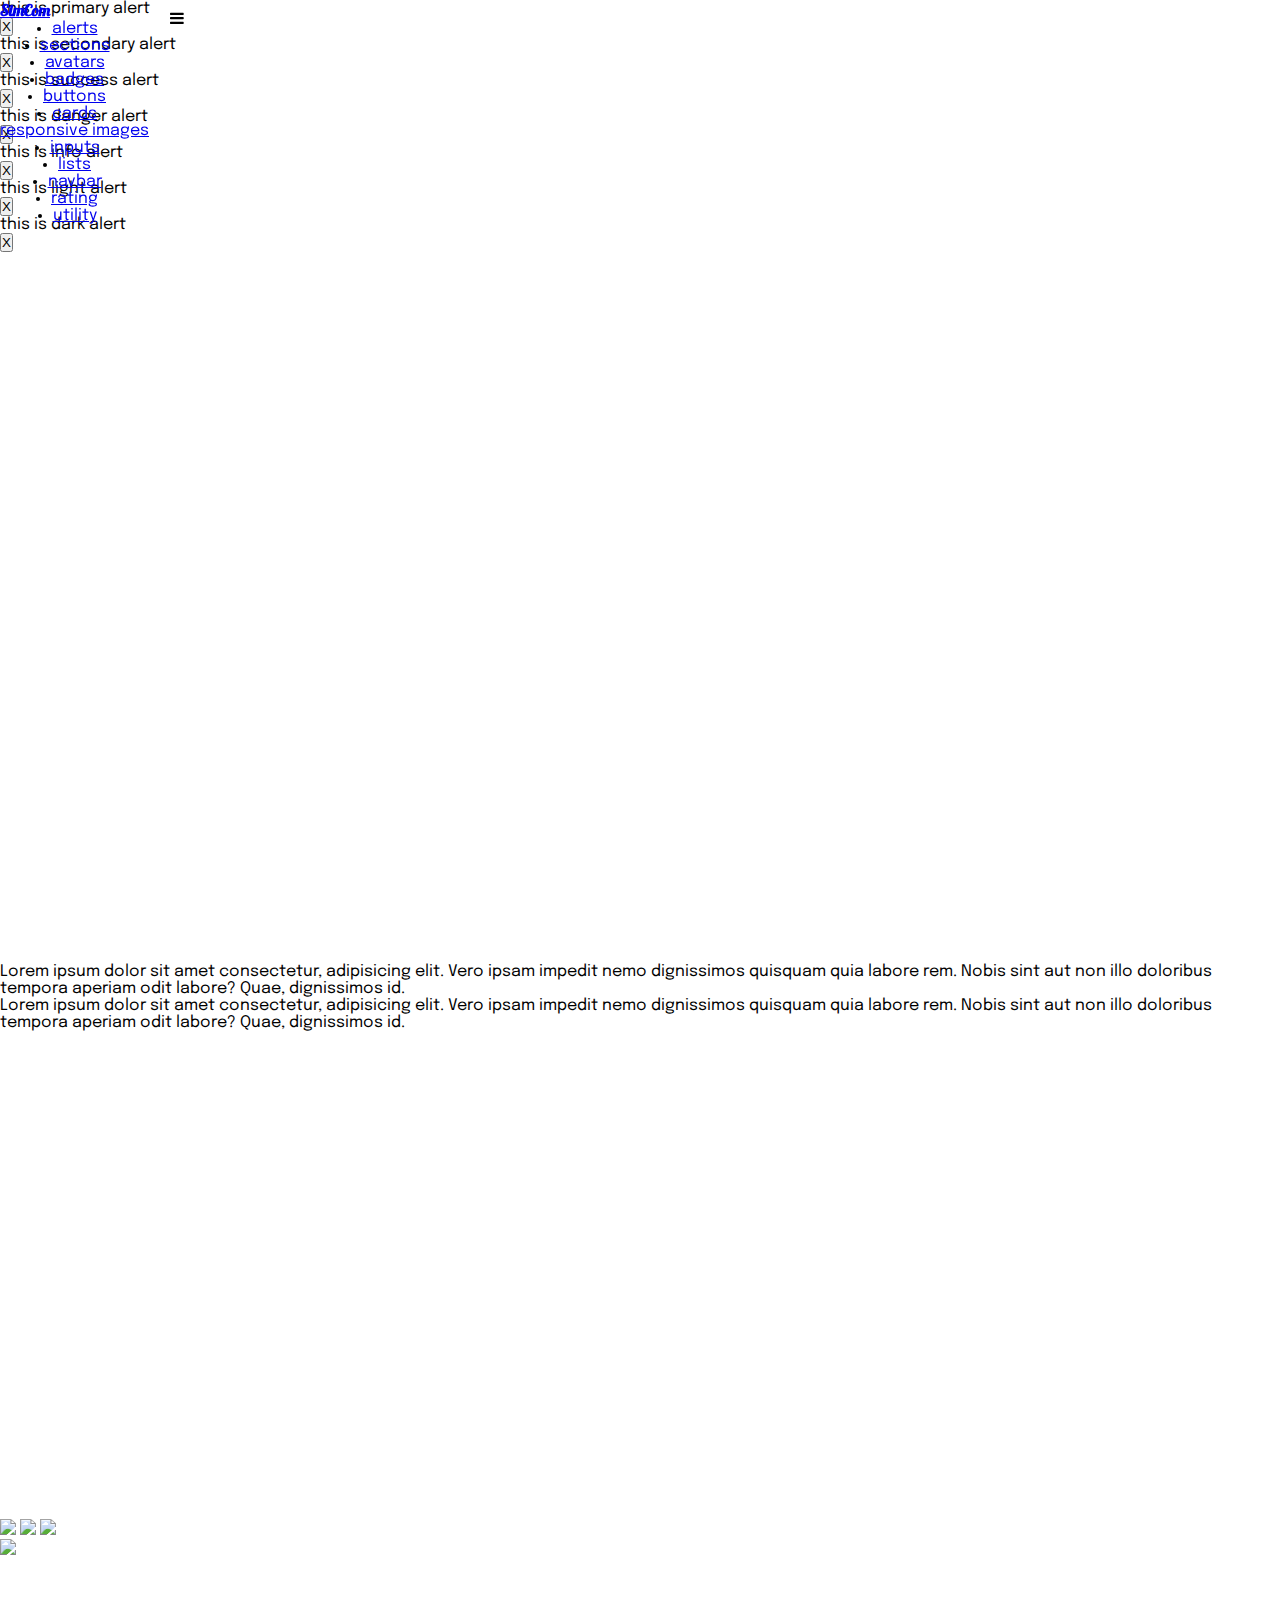
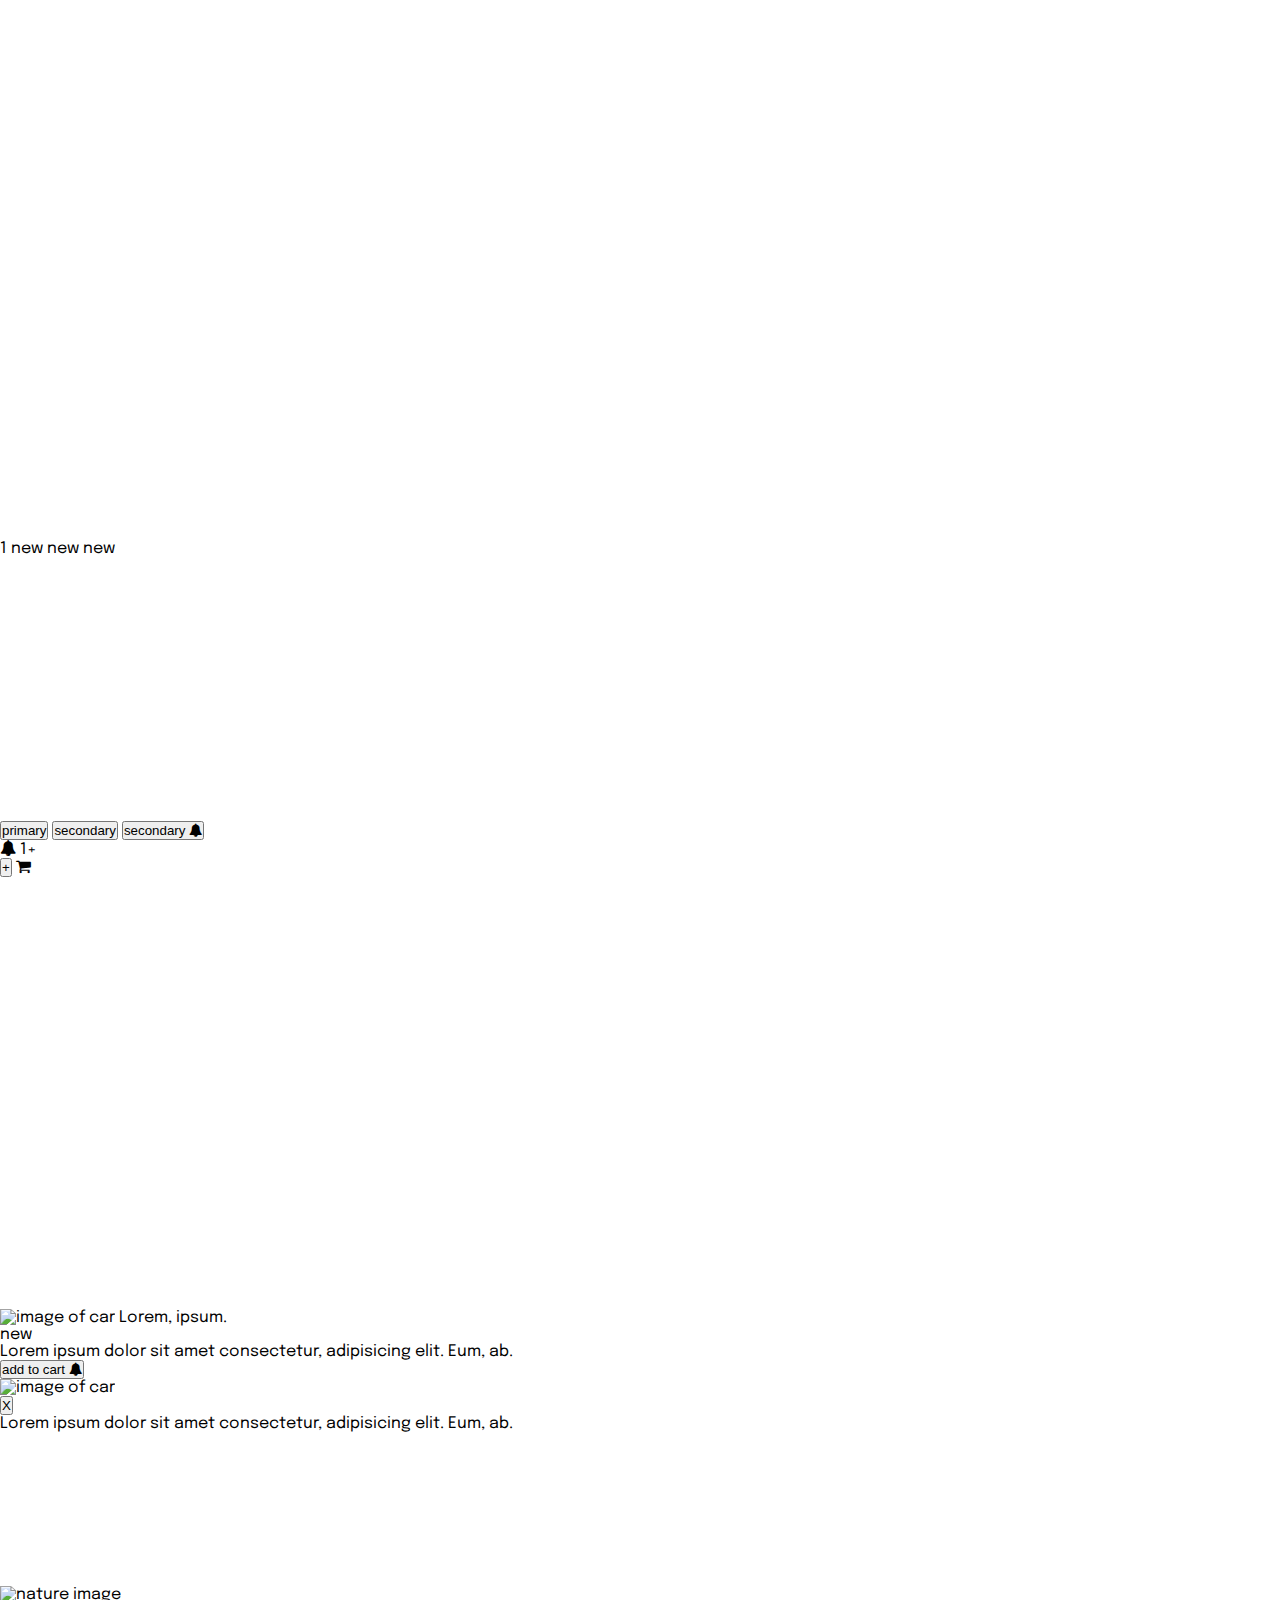
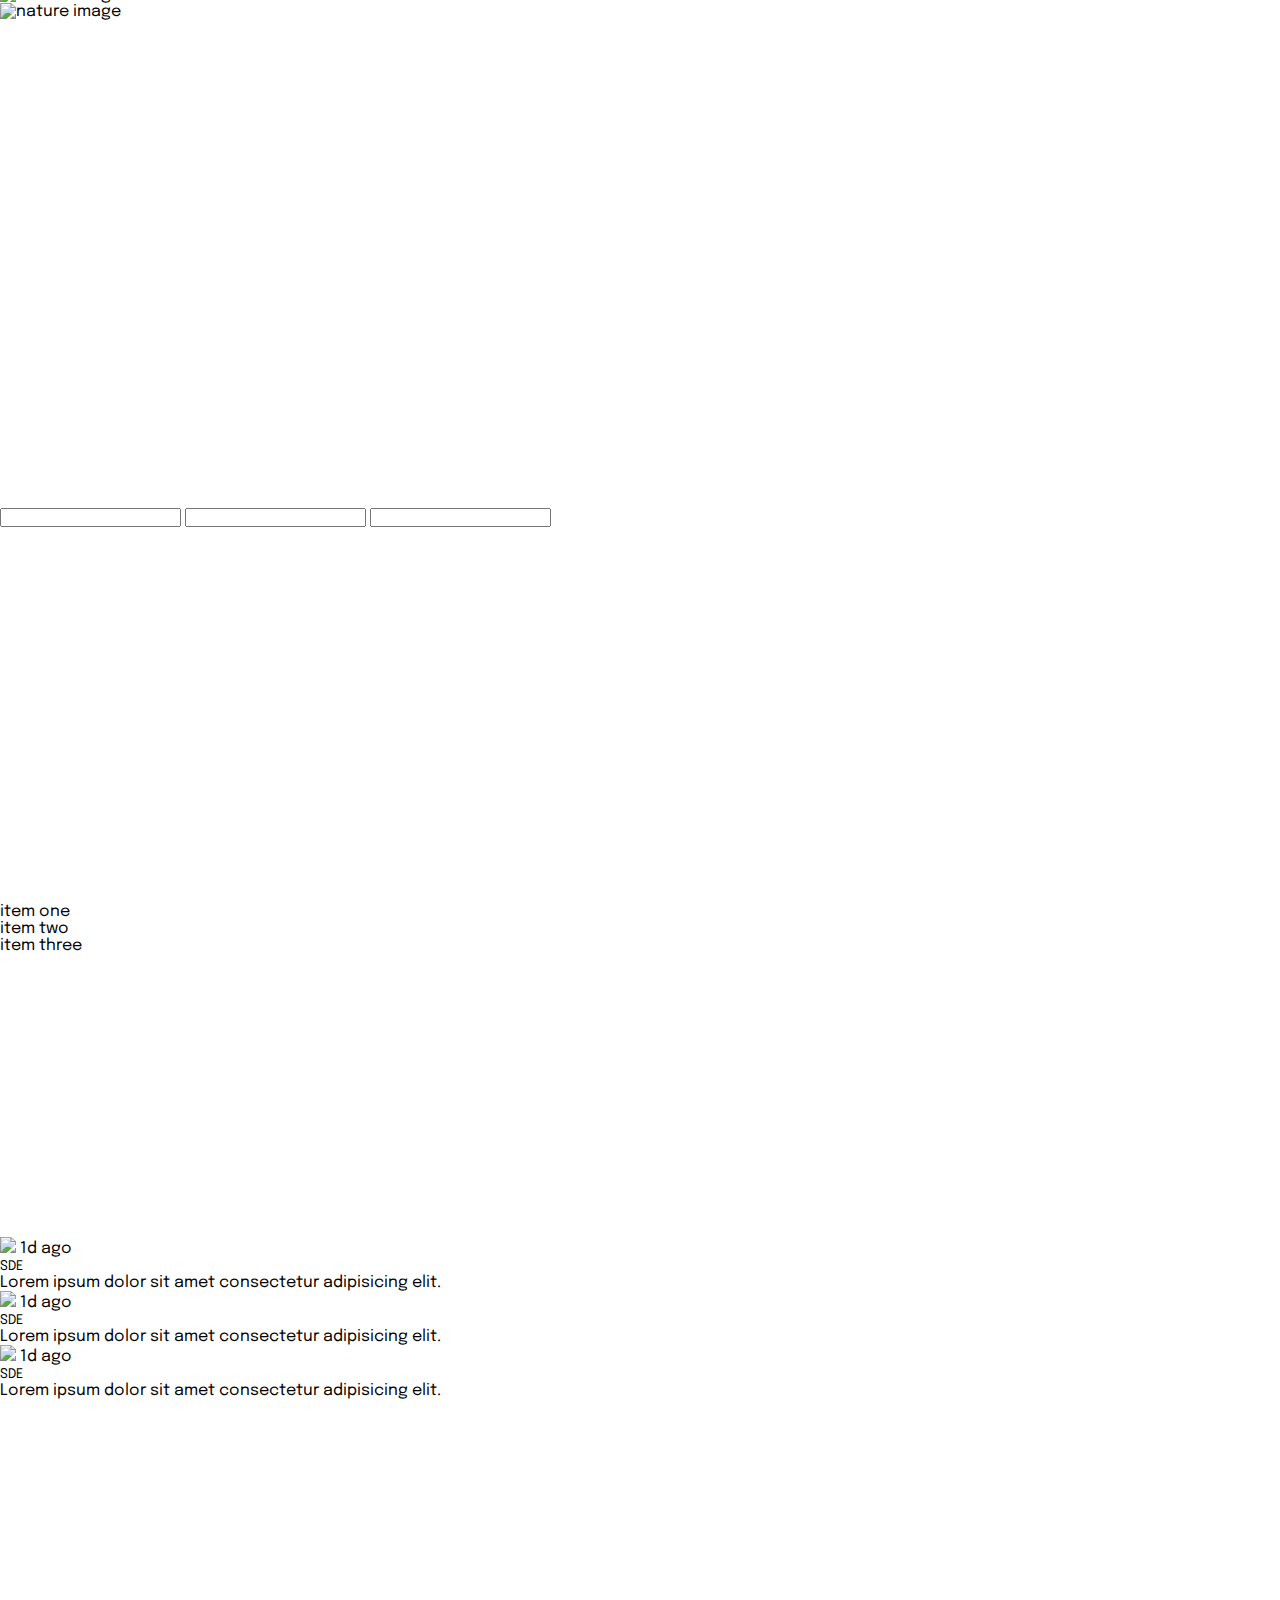
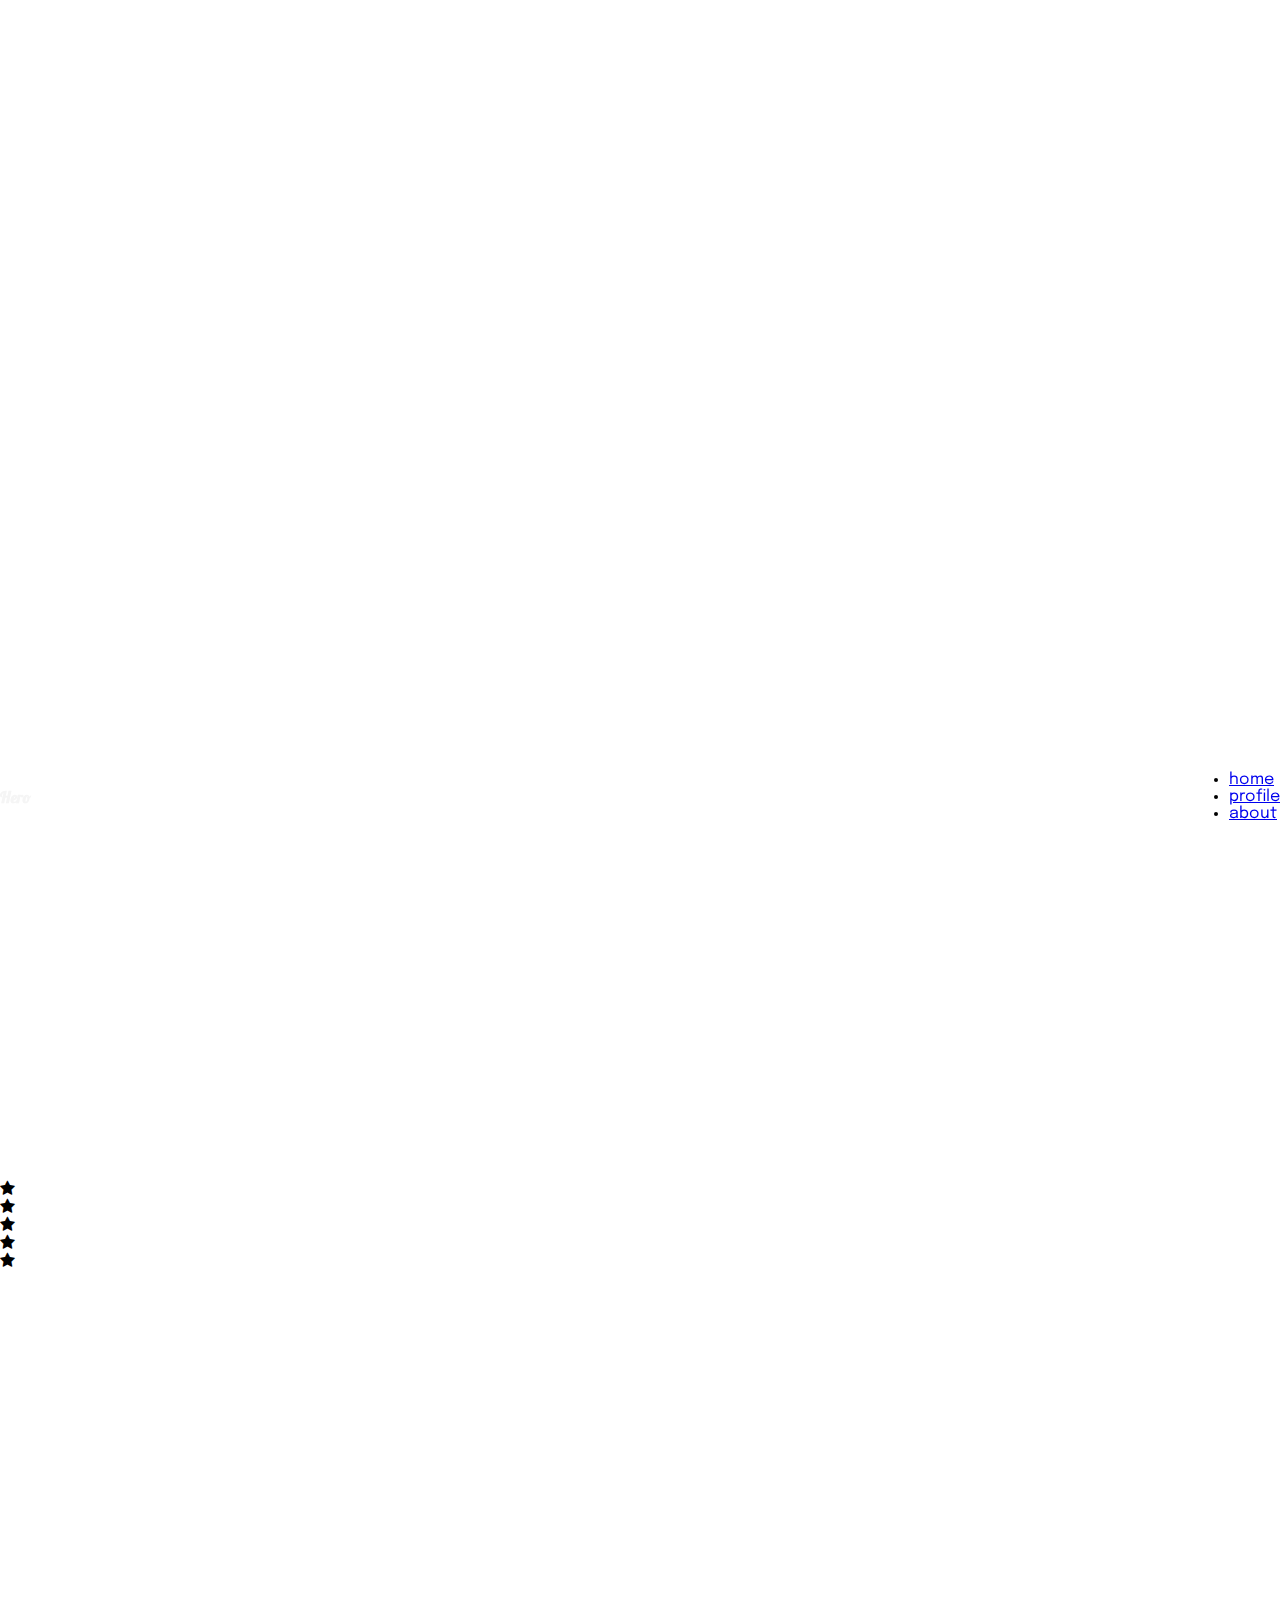
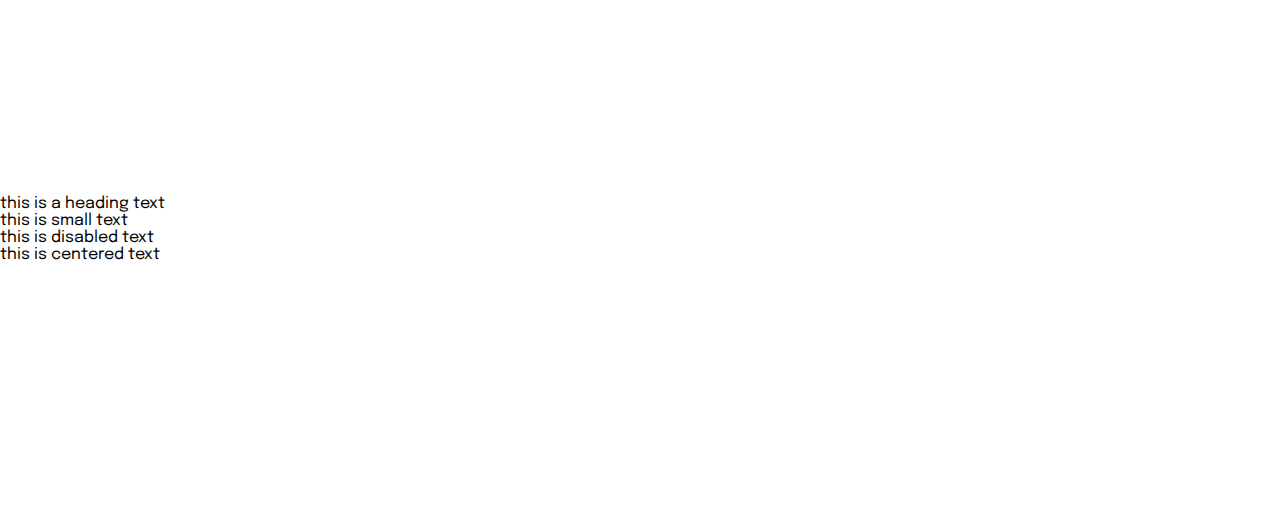
==== commit 008be4b8: "feature: added reposive and modified components page" ====
--- a/pages/components.html
+++ b/pages/components.html
@@ -11,296 +11,441 @@
       href="https://cdnjs.cloudflare.com/ajax/libs/font-awesome/4.7.0/css/font-awesome.min.css"
     />
   </head>
-  <body class="doc--container">
-    <aside class="doc--name">
-      <div class="aside--header">
-        <h3 class="doc--hero">SimCom</h3>
-        <button class="show--hide"><i class="fa fa-bars"></i></button>
-      </div>
-      <ul class="doc--name--list">
-        <li class="doc--name--list--item">
-          <a href="#doc--description--alert">alerts</a>
-        </li>
-        <li class="doc--name--list--item">
-          <a href="#doc--description--section">sections</a>
-        </li>
-        <li class="doc--name--list--item">
-          <a href="#doc--description--avatars">avatars</a>
-        </li>
-        <li class="doc--name--list--item">
-          <a href="#doc--description--badges">badges</a>
-        </li>
-        <li class="doc--name--list--item">
-          <a href="#doc--description--buttons">buttons</a>
-        </li>
-        <li class="doc--name--list--item">
-          <a href="##doc--description--cards">cards</a>
-        </li>
-        <li class="doc--name--list--item">
-          <a href="#doc--description--images">responsive images</a>
-        </li>
-        <li class="doc--name--list--item">
-          <a href="#doc--description--inputs">inputs</a>
-        </li>
-        <li class="doc--name--list--item">
-          <a href="#doc--description--lists">lists</a>
-        </li>
-        <li class="doc--name--list--item">
-          <a href="#doc--description--navbar">navbar</a>
-        </li>
-        <li class="doc--name--list--item">
-          <a href="#doc--description--rating">rating</a>
-        </li>
-        <li class="doc--name--list--item">
-          <a href="#doc--description--utility">utility</a>
-        </li>
+  <body class="components">
+    <!-- <nav class="sticky--nav">
+      <h3 class="nav--hero">SimCom</h3>
+      <ul class="nav--list">
+        <li class="nav--items"><a href="#home">home</a></li>
+        <li class="nav--items"><a href="/pages/components.html">docs</a></li>
+        <li class="nav--items"><a href="#connect">about</a></li>
       </ul>
-    </aside>
-    <article class="docs--decription">
-      <section id="doc--description--alert" class="doc--description--alert">
-        <div class="alert primary--alert">
-          <p>this is primary alert</p>
-          <button class="alert--button">X</button>
+    </nav> -->
+
+    <div class="doc--container">
+      <aside class="doc--name">
+        <div class="aside--header">
+          <h3 class="doc--hero"><a href="/index.html"> SimCom</a></h3>
+          <button class="show--hide"><i class="fa fa-bars"></i></button>
         </div>
-        <div class="alert secondary--alert">
-          <p>this is secondary alert</p>
-          <button class="alert--button">X</button>
-        </div>
-        <div class="alert success--alert">
-          <p>this is success alert</p>
-          <button class="alert--button">X</button>
-        </div>
-        <div class="alert danger--alert">
-          <p>this is danger alert</p>
-          <button class="alert--button">X</button>
-        </div>
-        <div class="alert info--alert">
-          <p>this is info alert</p>
-          <button class="alert--button">X</button>
-        </div>
-        <div class="alert light--alert">
-          <p>this is light alert</p>
-          <button class="alert--button">X</button>
-        </div>
-        <div class="alert dark--alert">
-          <p>this is dark alert</p>
-          <button class="alert--button">X</button>
-        </div>
-      </section>
-
-      <section id="doc--description--section" class="doc--description--section">
-        <section class="primary--section text--color__primary">
-          <p>
-            Lorem ipsum dolor sit amet consectetur, adipisicing elit. Vero ipsam
-            impedit nemo dignissimos quisquam quia labore rem. Nobis sint aut
-            non illo doloribus tempora aperiam odit labore? Quae, dignissimos
-            id.
-          </p>
-        </section>
-        <section class="alternate--section text--color__secondary">
-          <p>
-            Lorem ipsum dolor sit amet consectetur, adipisicing elit. Vero ipsam
-            impedit nemo dignissimos quisquam quia labore rem. Nobis sint aut
-            non illo doloribus tempora aperiam odit labore? Quae, dignissimos
-            id.
-          </p>
-        </section>
-      </section>
-      <section id="doc--description--avatars" class="doc--description--avatars">
-        <figure>
-          <img
-            class="avatar avatar--small"
-            src="https://thispersondoesnotexist.com/image"
-          />
-          <img
-            class="avatar avatar--medium"
-            src="https://thispersondoesnotexist.com/image"
-          />
-          <img
-            class="avatar avatar--large"
-            src="https://thispersondoesnotexist.com/image"
-          />
-          <div class="avatar--badge--container">
+        <ul class="doc--name--list">
+          <li class="doc--name--list--item">
+            <a href="#doc--description--alert">alerts</a>
+          </li>
+          <li class="doc--name--list--item">
+            <a href="#doc--description--section">sections</a>
+          </li>
+          <li class="doc--name--list--item">
+            <a href="#doc--description--avatars">avatars</a>
+          </li>
+          <li class="doc--name--list--item">
+            <a href="#doc--description--badges">badges</a>
+          </li>
+          <li class="doc--name--list--item">
+            <a href="#doc--description--buttons">buttons</a>
+          </li>
+          <li class="doc--name--list--item">
+            <a href="#doc--description--cards">cards</a>
+          </li>
+          <li class="doc--name--list--item">
+            <a href="#doc--description--images">responsive images</a>
+          </li>
+          <li class="doc--name--list--item">
+            <a href="#doc--description--inputs">inputs</a>
+          </li>
+          <li class="doc--name--list--item">
+            <a href="#doc--description--lists">lists</a>
+          </li>
+          <li class="doc--name--list--item">
+            <a href="#doc--description--navbar">navbar</a>
+          </li>
+          <li class="doc--name--list--item">
+            <a href="#doc--description--rating">rating</a>
+          </li>
+          <li class="doc--name--list--item">
+            <a href="#doc--description--utility">utility</a>
+          </li>
+        </ul>
+      </aside>
+      <article class="docs--decription">
+        <section id="doc--description--alert" class="doc--description--alert">
+          <div class="alert primary--alert">
+            <p>this is primary alert</p>
+            <button class="alert--button">X</button>
+          </div>
+          <div class="alert secondary--alert">
+            <p>this is secondary alert</p>
+            <button class="alert--button">X</button>
+          </div>
+          <div class="alert success--alert">
+            <p>this is success alert</p>
+            <button class="alert--button">X</button>
+          </div>
+          <div class="alert danger--alert">
+            <p>this is danger alert</p>
+            <button class="alert--button">X</button>
+          </div>
+          <div class="alert info--alert">
+            <p>this is info alert</p>
+            <button class="alert--button">X</button>
+          </div>
+          <div class="alert light--alert">
+            <p>this is light alert</p>
+            <button class="alert--button">X</button>
+          </div>
+          <div class="alert dark--alert">
+            <p>this is dark alert</p>
+            <button class="alert--button">X</button>
+          </div>
+
+          <iframe
+            src="https://carbon.now.sh/embed?bg=rgba%28255%2C255%2C255%2C1%29&t=night-owl&wt=none&l=htmlmixed&ds=false&dsyoff=20px&dsblur=68px&wc=true&wa=true&pv=56px&ph=56px&ln=false&fl=1&fm=Hack&fs=14px&lh=133%25&si=false&es=2x&wm=false&code=%253Cdiv%2520class%253D%2522alert%2520primary--alert%2522%253E%250A%2520%2520%253Cp%253Ethis%2520is%2520primary%2520alert%253C%252Fp%253E%250A%2520%2520%253Cbutton%2520class%253D%2522alert--button%2522%253EX%253C%252Fbutton%253E%250A%253C%252Fdiv%253E%250A%253Cdiv%2520class%253D%2522alert%2520secondary--alert%2522%253E%250A%2520%2520%253Cp%253Ethis%2520is%2520secondary%2520alert%253C%252Fp%253E%250A%2520%2520%253Cbutton%2520class%253D%2522alert--button%2522%253EX%253C%252Fbutton%253E%250A%253C%252Fdiv%253E%250A%253Cdiv%2520class%253D%2522alert%2520success--alert%2522%253E%250A%2520%2520%253Cp%253Ethis%2520is%2520success%2520alert%253C%252Fp%253E%250A%2520%2520%253Cbutton%2520class%253D%2522alert--button%2522%253EX%253C%252Fbutton%253E%250A%253C%252Fdiv%253E%250A%253Cdiv%2520class%253D%2522alert%2520danger--alert%2522%253E%250A%2520%2520%253Cp%253Ethis%2520is%2520danger%2520alert%253C%252Fp%253E%250A%2520%2520%253Cbutton%2520class%253D%2522alert--button%2522%253EX%253C%252Fbutton%253E%250A%253C%252Fdiv%253E%250A%253Cdiv%2520class%253D%2522alert%2520info--alert%2522%253E%250A%2520%2520%253Cp%253Ethis%2520is%2520info%2520alert%253C%252Fp%253E%250A%2520%2520%253Cbutton%2520class%253D%2522alert--button%2522%253EX%253C%252Fbutton%253E%250A%253C%252Fdiv%253E%250A%253Cdiv%2520class%253D%2522alert%2520light--alert%2522%253E%250A%2520%2520%253Cp%253Ethis%2520is%2520light%2520alert%253C%252Fp%253E%250A%2520%2520%253Cbutton%2520class%253D%2522alert--button%2522%253EX%253C%252Fbutton%253E%250A%253C%252Fdiv%253E%250A%253Cdiv%2520class%253D%2522alert%2520dark--alert%2522%253E%250A%2520%2520%253Cp%253Ethis%2520is%2520dark%2520alert%253C%252Fp%253E%250A%2520%2520%253Cbutton%2520class%253D%2522alert--button%2522%253EX%253C%252Fbutton%253E%250A%253C%252Fdiv%253E"
+            style="
+              width: 100%;
+              height: 707px;
+              border: 0;
+              transform: scale(1);
+              overflow: hidden;
+            "
+            sandbox="allow-scripts allow-same-origin"
+          >
+          </iframe>
+        </section>
+        <section
+          id="doc--description--section"
+          class="doc--description--section"
+        >
+          <section class="primary--section text--color__primary">
+            <p>
+              Lorem ipsum dolor sit amet consectetur, adipisicing elit. Vero
+              ipsam impedit nemo dignissimos quisquam quia labore rem. Nobis
+              sint aut non illo doloribus tempora aperiam odit labore? Quae,
+              dignissimos id.
+            </p>
+          </section>
+          <section class="alternate--section text--color__secondary">
+            <p>
+              Lorem ipsum dolor sit amet consectetur, adipisicing elit. Vero
+              ipsam impedit nemo dignissimos quisquam quia labore rem. Nobis
+              sint aut non illo doloribus tempora aperiam odit labore? Quae,
+              dignissimos id.
+            </p>
+          </section>
+
+          <iframe
+            src="https://carbon.now.sh/embed?bg=rgba%28255%2C255%2C255%2C1%29&t=night-owl&wt=none&l=htmlmixed&ds=false&dsyoff=20px&dsblur=68px&wc=true&wa=true&pv=56px&ph=56px&ln=false&fl=1&fm=Hack&fs=14px&lh=133%25&si=false&es=2x&wm=false&code=%253Csection%2520class%253D%2522primary--section%2520text--color__primary%2522%253E%250A%2509%253Cp%253E%250A%2520%2520%2520%2520%2520%2520%2520%2520%2520%2520%2520%2520%2520%2520Lorem%2520ipsum%2520dolor%2520sit%2520amet%2520consectetur%252C%2520adipisicing%2520elit.%2520Vero%250A%2520%2520%2520%2520%2520%2520%2520%2520%2520%2520%2520%2520%2520%2520ipsam%2520impedit%2520nemo%2520dignissimos%2520quisquam%2520quia%2520labore%2520rem.%2520Nobis%250A%2520%2520%2520%2520%2520%2520%2520%2520%2520%2520%2520%2520%2520%2520sint%2520aut%2520non%2520illo%2520doloribus%2520tempora%2520aperiam%2520odit%2520labore%253F%2520Quae%252C%250A%2520%2520%2520%2520%2520%2520%2520%2520%2520%2520%2520%2520%2520%2520dignissimos%2520id.%250A%2509%253C%252Fp%253E%250A%253C%252Fsection%253E%250A%253Csection%2520class%253D%2522alternate--section%2520text--color__secondary%2522%253E%250A%2509%253Cp%253E%250A%2520%2520%2520%2520%2520%2520%2520%2520%2520%2520%2520%2520%2520%2520Lorem%2520ipsum%2520dolor%2520sit%2520amet%2520consectetur%252C%2520adipisicing%2520elit.%2520Vero%250A%2520%2520%2520%2520%2520%2520%2520%2520%2520%2520%2520%2520%2520%2520ipsam%2520impedit%2520nemo%2520dignissimos%2520quisquam%2520quia%2520labore%2520rem.%2520Nobis%250A%2520%2520%2520%2520%2520%2520%2520%2520%2520%2520%2520%2520%2520%2520sint%2520aut%2520non%2520illo%2520doloribus%2520tempora%2520aperiam%2520odit%2520labore%253F%2520Quae%252C%250A%2520%2520%2520%2520%2520%2520%2520%2520%2520%2520%2520%2520%2520%2520dignissimos%2520id.%250A%2509%253C%252Fp%253E%250A%253C%252Fsection%253E"
+            style="
+              width: 100%;
+              height: 484px;
+              border: 0;
+              transform: scale(1);
+              overflow: none;
+            "
+            sandbox="allow-scripts allow-same-origin"
+          >
+          </iframe>
+        </section>
+        <section
+          id="doc--description--avatars"
+          class="doc--description--avatars"
+        >
+          <figure>
             <img
               class="avatar avatar--small"
               src="https://thispersondoesnotexist.com/image"
             />
-            <span class="avatar--badge"></span>
-          </div>
-        </figure>
-      </section>
-      <section id="doc--description--badges" class="doc-description--badges">
-        <span class="badge primary--badge">1</span>
-        <span class="badge secondary--badge">new</span>
-        <span class="badge alternate--badge">new</span>
-        <span class="badge dark--badge">new</span>
-      </section>
-      <section id="doc--description--buttons" class="doc--description--buttons">
-        <button class="button primary--button">primary</button>
-        <button class="button secondary--button">secondary</button>
-        <button class="button icon--text--button">
-          <span>secondary</span> <i class="fa fa-bell"></i>
-        </button>
-
-        <!-- todo: need to figure out best way to implement link button -->
-        <!-- <a class="link--button">link</a> -->
-
-        <div class="icon--badge--button">
-          <i id="icon--badge--icon" class="fa fa-bell"></i>
-          <span id="icon--badge--button--text">1+</span>
-        </div>
-
-        <button class="floating--button">+</button>
-        <i id="icon--button" class="fa fa-shopping-cart"></i>
-
-        <button class="button floating--button">+</button>
-      </section>
-      <section id="doc--description--cards" class="doc--description--cards">
-        <article class="card">
-          <div class="card--top">
             <img
-              src="https://images.unsplash.com/photo-1489824904134-891ab64532f1?ixid=MXwxMjA3fDB8MHxzZWFyY2h8M3x8Y2FyfGVufDB8fDB8&ixlib=rb-1.2.1&auto=format&fit=crop&w=500&q=60"
-              alt="image of car"
+              class="avatar avatar--medium"
+              src="https://thispersondoesnotexist.com/image"
             />
-            <span class="card--top--text">Lorem, ipsum.</span>
-          </div>
-          <!-- <figure class="card--top"></figure> -->
-          <span class="badge card--badge">new</span>
-          <div class="card--bottom">
-            <p>
-              Lorem ipsum dolor sit amet consectetur, adipisicing elit. Eum, ab.
-            </p>
-            <button class="button primary--button">
-              add to cart <i class="fa fa-bell"></i>
-            </button>
-          </div>
-        </article>
-
-        <article class="card">
-          <figure class="card--top">
             <img
-              src="https://images.unsplash.com/photo-1489824904134-891ab64532f1?ixid=MXwxMjA3fDB8MHxzZWFyY2h8M3x8Y2FyfGVufDB8fDB8&ixlib=rb-1.2.1&auto=format&fit=crop&w=500&q=60"
-              alt="image of car"
+              class="avatar avatar--large"
+              src="https://thispersondoesnotexist.com/image"
+            />
+            <div class="avatar--badge--container">
+              <img
+                class="avatar avatar--small"
+                src="https://thispersondoesnotexist.com/image"
+              />
+              <span class="avatar--badge"></span>
+            </div>
+          </figure>
+          <iframe
+            src="https://carbon.now.sh/embed?bg=rgba%28255%2C255%2C255%2C1%29&t=night-owl&wt=none&l=htmlmixed&ds=false&dsyoff=20px&dsblur=68px&wc=true&wa=true&pv=56px&ph=56px&ln=false&fl=1&fm=Hack&fs=14px&lh=133%25&si=false&es=2x&wm=false&code=%2520%253Cfigure%253E%250A%2509%253Cimg%250A%2520%2520%2520%2520%2520%2520%2520%2520%2520%2520%2520%2520%2520%2520class%253D%2522avatar%2520avatar--small%2522%250A%2520%2520%2520%2520%2520%2520%2520%2520%2520%2520%2520%2520%2520%2520src%253D%2522https%253A%252F%252Fthispersondoesnotexist.com%252Fimage%2522%250A%2520%2520%2520%2520%2520%2520%2520%2520%2520%2520%2520%2520%252F%253E%250A%2509%253Cimg%250A%2520%2520%2520%2520%2520%2520%2520%2520%2520%2520%2520%2520%2520%2520class%253D%2522avatar%2520avatar--medium%2522%250A%2520%2520%2520%2520%2520%2520%2520%2520%2520%2520%2520%2520%2520%2520src%253D%2522https%253A%252F%252Fthispersondoesnotexist.com%252Fimage%2522%250A%2520%2520%2520%2520%2520%2520%2520%2520%2520%2520%2520%2520%252F%253E%250A%2509%253Cimg%250A%2520%2520%2520%2520%2520%2520%2520%2520%2520%2520%2520%2520%2520%2520class%253D%2522avatar%2520avatar--large%2522%250A%2520%2520%2520%2520%2520%2520%2520%2520%2520%2520%2520%2520%2520%2520src%253D%2522https%253A%252F%252Fthispersondoesnotexist.com%252Fimage%2522%250A%2520%2520%2520%2520%2520%2520%2520%2520%2520%2520%2520%2520%252F%253E%250A%253Cdiv%2520class%253D%2522avatar--badge--container%2522%253E%250A%2509%253Cimg%250A%2520%2520%2520%2520%2520%2520%2520%2520%2520%2520%2520%2520%2520%2520%2520%2520class%253D%2522avatar%2520avatar--small%2522%250A%2520%2520%2520%2520%2520%2520%2520%2520%2520%2520%2520%2520%2520%2520%2520%2520src%253D%2522https%253A%252F%252Fthispersondoesnotexist.com%252Fimage%2522%250A%2520%2520%2520%2520%2520%2520%2520%2520%2520%2520%2520%2520%2520%2520%252F%253E%250A%2509%253Cspan%2520class%253D%2522avatar--badge%2522%253E%253C%252Fspan%253E%250A%253C%252Fdiv%253E%250A%253C%252Ffigure%253E"
+            style="
+              width: 100%;
+              height: 577px;
+              border: 0;
+              transform: scale(1);
+              overflow: hidden;
+            "
+            sandbox="allow-scripts allow-same-origin"
+          >
+          </iframe>
+        </section>
+        <section id="doc--description--badges" class="doc-description--badges">
+          <span class="badge primary--badge">1</span>
+          <span class="badge secondary--badge">new</span>
+          <span class="badge alternate--badge">new</span>
+          <span class="badge dark--badge">new</span>
+          <iframe
+            src="https://carbon.now.sh/embed?bg=rgba%28255%2C255%2C255%2C1%29&t=night-owl&wt=none&l=htmlmixed&ds=false&dsyoff=20px&dsblur=68px&wc=true&wa=true&pv=56px&ph=56px&ln=false&fl=1&fm=Hack&fs=14px&lh=133%25&si=false&es=2x&wm=false&code=%253Cspan%2520class%253D%2522badge%2520primary--badge%2522%253E1%253C%252Fspan%253E%250A%253Cspan%2520class%253D%2522badge%2520secondary--badge%2522%253Enew%253C%252Fspan%253E%250A%253Cspan%2520class%253D%2522badge%2520alternate--badge%2522%253Enew%253C%252Fspan%253E%250A%253Cspan%2520class%253D%2522badge%2520dark--badge%2522%253Enew%253C%252Fspan%253E"
+            style="
+              width: 100%;
+              height: 260px;
+              border: 0;
+              transform: scale(1);
+              overflow: hidden;
+            "
+            sandbox="allow-scripts allow-same-origin"
+          >
+          </iframe>
+        </section>
+
+        <section
+          id="doc--description--buttons"
+          class="doc--description--buttons"
+        >
+          <button class="button primary--button">primary</button>
+          <button class="button secondary--button">secondary</button>
+          <button class="button icon--text--button">
+            <span>secondary</span> <i class="fa fa-bell"></i>
+          </button>
+
+          <div class="icon--badge--button">
+            <i id="icon--badge--icon" class="fa fa-bell"></i>
+            <span id="icon--badge--button--text">1+</span>
+          </div>
+
+          <button class="floating--button">+</button>
+          <i id="icon--button" class="fa fa-shopping-cart"></i>
+
+          <iframe
+            src="https://carbon.now.sh/embed?bg=rgba%28255%2C255%2C255%2C1%29&t=night-owl&wt=none&l=htmlmixed&ds=false&dsyoff=20px&dsblur=68px&wc=true&wa=true&pv=56px&ph=56px&ln=false&fl=1&fm=Hack&fs=14px&lh=133%25&si=false&es=2x&wm=false&code=%253Cbutton%2520class%253D%2522button%2520primary--button%2522%253Eprimary%253C%252Fbutton%253E%250A%253Cbutton%2520class%253D%2522button%2520secondary--button%2522%253Esecondary%253C%252Fbutton%253E%250A%253Cbutton%2520class%253D%2522button%2520icon--text--button%2522%253E%250A%2509%253Cspan%253Esecondary%253C%252Fspan%253E%2520%253Ci%2520class%253D%2522fa%2520fa-bell%2522%253E%253C%252Fi%253E%250A%253C%252Fbutton%253E%250A%250A%253Cdiv%2520class%253D%2522icon--badge--button%2522%253E%250A%2509%253Ci%2520id%253D%2522icon--badge--icon%2522%2520class%253D%2522fa%2520fa-bell%2522%253E%253C%252Fi%253E%250A%2509%253Cspan%2520id%253D%2522icon--badge--button--text%2522%253E1%252B%253C%252Fspan%253E%250A%253C%252Fdiv%253E%250A%250A%253Cbutton%2520class%253D%2522floating--button%2522%253E%252B%253C%252Fbutton%253E%250A%253Ci%2520id%253D%2522icon--button%2522%2520class%253D%2522fa%2520fa-shopping-cart%2522%253E%253C%252Fi%253E"
+            style="
+              width: 100%;
+              height: 428px;
+              border: 0;
+              transform: scale(1);
+              overflow: hidden;
+            "
+            sandbox="allow-scripts allow-same-origin"
+          >
+          </iframe>
+        </section>
+        <section id="doc--description--cards" class="doc--description--cards">
+          <article class="card">
+            <div class="card--top">
+              <img
+                src="https://images.unsplash.com/photo-1489824904134-891ab64532f1?ixid=MXwxMjA3fDB8MHxzZWFyY2h8M3x8Y2FyfGVufDB8fDB8&ixlib=rb-1.2.1&auto=format&fit=crop&w=500&q=60"
+                alt="image of car"
+              />
+              <span class="card--top--text">Lorem, ipsum.</span>
+            </div>
+            <!-- <figure class="card--top"></figure> -->
+            <span class="badge card--badge">new</span>
+            <div class="card--bottom">
+              <p>
+                Lorem ipsum dolor sit amet consectetur, adipisicing elit. Eum,
+                ab.
+              </p>
+              <button class="button primary--button">
+                add to cart <i class="fa fa-bell"></i>
+              </button>
+            </div>
+          </article>
+
+          <article class="card">
+            <figure class="card--top">
+              <img
+                src="https://images.unsplash.com/photo-1489824904134-891ab64532f1?ixid=MXwxMjA3fDB8MHxzZWFyY2h8M3x8Y2FyfGVufDB8fDB8&ixlib=rb-1.2.1&auto=format&fit=crop&w=500&q=60"
+                alt="image of car"
+              />
+            </figure>
+            <button class="card--dismiss">X</button>
+            <div class="card--bottom">
+              <p>
+                Lorem ipsum dolor sit amet consectetur, adipisicing elit. Eum,
+                ab.
+              </p>
+            </div>
+          </article>
+
+          <iframe
+  src="https://carbon.now.sh/embed?bg=rgba%28255%2C255%2C255%2C1%29&t=night-owl&wt=none&l=htmlmixed&ds=false&dsyoff=20px&dsblur=68px&wc=true&wa=true&pv=56px&ph=56px&ln=false&fl=1&fm=Hack&fs=14px&lh=133%25&si=false&es=2x&wm=false&code=%253Carticle%2520class%253D%2522card%2522%253E%250A%2509%253Cdiv%2520class%253D%2522card--top%2522%253E%250A%2509%253Cimg%250A%2520%2520%2520%2520%2520%2520%2520%2520%2520%2520%2520%2520%2520%2520%2520%2520src%253D%2522https%253A%252F%252Fimages.unsplash.com%252Fphoto-%2509%2509%25091489824904134-891ab64532f1%253Fixid%253DMXwxMjA3fDB8MHxzZWFyY2h8M3x8Y2FyfGVufDB8fDB8%2526ixlib%253Drb-1.2.1%2526auto%253Dformat%2526fit%253Dcrop%2526w%253D500%2526q%253D60%2522%250A%2520%2520%2520%2520%2520%2520%2520%2520%2520%2520%2520%2520%2520%2520%2520%2520alt%253D%2522image%2520of%2520car%2522%250A%2509%252F%253E%250A%2509%253Cspan%2520class%253D%2522card--top--text%2522%253ELorem%252C%2520ipsum.%253C%252Fspan%253E%250A%2509%253C%252Fdiv%253E%250A%2509%253Cspan%2520class%253D%2522badge%2520card--badge%2522%253Enew%253C%252Fspan%253E%250A%2509%253Cdiv%2520class%253D%2522card--bottom%2522%253E%250A%2509%253Cp%253E%250A%2520%2520%2520%2520%2520%2520%2520%2520%2520%2520%2520%2520%2520%2520%2520%2520Lorem%2520ipsum%2520dolor%2520sit%2520amet%2520consectetur%252C%2520adipisicing%2520elit.%2520Eum%252C%250A%2520%2520%2520%2520%2520%2520%2520%2520%2520%2520%2520%2520%2520%2520%2520%2520ab.%250A%2509%253C%252Fp%253E%250A%2509%253Cbutton%2520class%253D%2522button%2520primary--button%2522%253E%250A%2520%2520%2520%2520%2520%2520%2520%2520%2520%2520%2520%2520%2520%2520%2520%2520add%2520to%2520cart%2520%253Ci%2520class%253D%2522fa%2520fa-bell%2522%253E%253C%252Fi%253E%250A%2509%253C%252Fbutton%253E%250A%2509%253C%252Fdiv%253E%250A%253C%252Farticle%253E%250A%250A%253Carticle%2520class%253D%2522card%2522%253E%250A%2509%253Cfigure%2520class%253D%2522card--top%2522%253E%250A%2509%253Cimg%250A%2520%2520%2520%2520%2520%2520%2520%2520%2520%2520%2520%2520%2520%2520%2520%2520src%253D%2522https%253A%252F%252Fimages.unsplash.com%252Fphoto-1489824904134-891ab64532f1%253Fixid%253DMXwxMjA3fDB8MHxzZWFyY2h8M3x8Y2FyfGVufDB8fDB8%2526ixlib%253Drb-1.2.1%2526auto%253Dformat%2526fit%253Dcrop%2526w%253D500%2526q%253D60%2522%250A%2520%2520%2520%2520%2520%2520%2520%2520%2520%2520%2520%2520%2520%2520%2520%2520alt%253D%2522image%2520of%2520car%2522%250A%2509%252F%253E%250A%2509%253C%252Ffigure%253E%250A%2509%253Cbutton%2520class%253D%2522card--dismiss%2522%253EX%253C%252Fbutton%253E%250A%2509%253Cdiv%2520class%253D%2522card--bottom%2522%253E%250A%2509%253Cp%253E%250A%2520%2520%2520%2520%2520%2520%2520%2520%2520%2520%2520%2520%2520%2520%2520%2520Lorem%2520ipsum%2520dolor%2520sit%2520amet%2520consectetur%252C%2520adipisicing%2520elit.%2520Eum%252C%250A%2520%2520%2520%2520%2520%2520%2520%2520%2520%2520%2520%2520%2520%2520%2520%2520ab.%250A%2509%253C%252Fp%253E%250A%2509%253C%252Fdiv%253E%250A%253C%252Farticle%253E"
+  style="width: 100%; height: 100%; border:0; transform: scale(1); overflow:hidden;"
+  sandbox="allow-scripts allow-same-origin">
+</iframe>
+
+        </section>
+
+        <section id="doc--description--images" class="doc--description--images">
+          <figure class="rounded--image">
+            <img
+              src="https://images.unsplash.com/photo-1494253188410-ff0cdea5499e?ixid=MXwxMjA3fDB8MHx0b3BpYy1mZWVkfDN8NnNNVmpUTFNrZVF8fGVufDB8fHw%3D&ixlib=rb-1.2.1&auto=format&fit=crop&w=500&q=60"
+              alt="nature image"
             />
           </figure>
-          <button class="card--dismiss">X</button>
-          <div class="card--bottom">
-            <p>
-              Lorem ipsum dolor sit amet consectetur, adipisicing elit. Eum, ab.
-            </p>
-          </div>
-        </article>
-      </section>
-
-      <section id="doc--description--images" class="doc--description--images">
-        <figure class="rounded--image">
-          <img
-            src="https://images.unsplash.com/photo-1494253188410-ff0cdea5499e?ixid=MXwxMjA3fDB8MHx0b3BpYy1mZWVkfDN8NnNNVmpUTFNrZVF8fGVufDB8fHw%3D&ixlib=rb-1.2.1&auto=format&fit=crop&w=500&q=60"
-            alt="nature image"
+          <figure class="responsive--image">
+            <img
+              src="https://images.unsplash.com/photo-1494253188410-ff0cdea5499e?ixid=MXwxMjA3fDB8MHx0b3BpYy1mZWVkfDN8NnNNVmpUTFNrZVF8fGVufDB8fHw%3D&ixlib=rb-1.2.1&auto=format&fit=crop&w=500&q=60"
+              alt="nature image"
+            />
+          </figure>
+
+          <iframe
+  src="https://carbon.now.sh/embed?bg=rgba%28255%2C255%2C255%2C1%29&t=night-owl&wt=none&l=htmlmixed&ds=false&dsyoff=20px&dsblur=68px&wc=true&wa=true&pv=56px&ph=56px&ln=false&fl=1&fm=Hack&fs=14px&lh=133%25&si=false&es=2x&wm=false&code=%2520%253Cfigure%2520class%253D%2522rounded--image%2522%253E%250A%2520%2509%253Cimg%250A%2520%2520%2520%2520%2520%2520%2520%2520%2520%2520%2520%2520%2520%2520src%253D%2522https%253A%252F%252Fimages.unsplash.com%252Fphoto-1494253188410-ff0cdea5499e%253Fixid%253DMXwxMjA3fDB8MHx0b3BpYy1mZWVkfDN8NnNNVmpUTFNrZVF8fGVufDB8fHw%25253D%2526ixlib%253Drb-1.2.1%2526auto%253Dformat%2526fit%253Dcrop%2526w%253D500%2526q%253D60%2522%250A%2520%2520%2520%2520%2520%2520%2520%2520%2520%2520%2520%2520%2520%2520alt%253D%2522nature%2520image%2522%250A%2509%252F%253E%250A%253C%252Ffigure%253E%250A%253Cfigure%2520class%253D%2522responsive--image%2522%253E%250A%2509%253Cimg%250A%2520%2520%2520%2520%2520%2520%2520%2520%2520%2520%2520%2520%2520%2520src%253D%2522https%253A%252F%252Fimages.unsplash.com%252Fphoto-1494253188410-ff0cdea5499e%253Fixid%253DMXwxMjA3fDB8MHx0b3BpYy1mZWVkfDN8NnNNVmpUTFNrZVF8fGVufDB8fHw%25253D%2526ixlib%253Drb-1.2.1%2526auto%253Dformat%2526fit%253Dcrop%2526w%253D500%2526q%253D60%2522%250A%2520%2520%2520%2520%2520%2520%2520%2520%2520%2520%2520%2520%2520%2520alt%253D%2522nature%2520image%2522%250A%2509%252F%253E%250A%253C%252Ffigure%253E"
+  style="width: 100%; height: 484px; border:0; transform: scale(1); overflow:hidden;"
+  sandbox="allow-scripts allow-same-origin">
+</iframe>
+
+        </section>
+        <section id="doc--description--inputs" class="doc--description--inputs">
+          <input
+            type="text"
+            id="standard--input"
+            class="input standard--input"
           />
-        </figure>
-        <figure class="responsive--image">
-          <img
-            src="https://images.unsplash.com/photo-1494253188410-ff0cdea5499e?ixid=MXwxMjA3fDB8MHx0b3BpYy1mZWVkfDN8NnNNVmpUTFNrZVF8fGVufDB8fHw%3D&ixlib=rb-1.2.1&auto=format&fit=crop&w=500&q=60"
-            alt="nature image"
-          />
-        </figure>
-      </section>
-      <section id="doc--description--inputs" class="doc--description--inputs">
-        <input type="text" id="standard--input" class="input standard--input" />
-
-        <input type="text" id="filled--input" class="input filled--input" />
-
-        <input type="text" id="outline--input" class="input outline--input" />
-      </section>
-
-      <section id="doc--description--lists" class="doc--description--lists">
-        <ul class="standard--list">
-          <li class="standard--list__item1">item one</li>
-          <li class="standard--list__item2">item two</li>
-          <li class="standard--list__item3">item three</li>
-        </ul>
-
-        <ul class="stacked--list">
-          <li class="stacked--list__item">
-            <div class="stacked--list__item--container">
-              <div class="standard--list--item--header">
-                <img
-                  class="avatar avatar--small"
-                  src="https://thispersondoesnotexist.com/image"
-                />
-                <span class="text-utility small">1d ago</span>
+
+          <input type="text" id="filled--input" class="input filled--input" />
+
+          <input type="text" id="outline--input" class="input outline--input" />
+
+          <iframe
+  src="https://carbon.now.sh/embed?bg=rgba%28255%2C255%2C255%2C1%29&t=night-owl&wt=none&l=htmlmixed&ds=false&dsyoff=20px&dsblur=68px&wc=true&wa=true&pv=56px&ph=56px&ln=false&fl=1&fm=Hack&fs=14px&lh=133%25&si=false&es=2x&wm=false&code=%253Cinput%250A%2520%2520%2520%2520%2520%2520%2520%2520%2520%2520%2520%2520type%253D%2522text%2522%250A%2520%2520%2520%2520%2520%2520%2520%2520%2520%2520%2520%2520id%253D%2522standard--input%2522%250A%2520%2520%2520%2520%2520%2520%2520%2520%2520%2520%2520%2520class%253D%2522input%2520standard--input%2522%250A%252F%253E%250A%250A%253Cinput%2520type%253D%2522text%2522%2520id%253D%2522filled--input%2522%2520class%253D%2522input%2520filled--input%2522%2520%252F%253E%250A%250A%253Cinput%2520type%253D%2522text%2522%2520id%253D%2522outline--input%2522%2520class%253D%2522input%2520outline--input%2522%2520%252F%253E%250A"
+  style="width: 100%; height: 372px; border:0; transform: scale(1); overflow:hidden;"
+  sandbox="allow-scripts allow-same-origin">
+</iframe>
+
+        </section>
+
+        <section id="doc--description--lists" class="doc--description--lists">
+          <ul class="standard--list">
+            <li class="standard--list__item1">item one</li>
+            <li class="standard--list__item2">item two</li>
+            <li class="standard--list__item3">item three</li>
+          </ul>
+
+          <iframe
+  src="https://carbon.now.sh/embed?bg=rgba%28255%2C255%2C255%2C1%29&t=night-owl&wt=none&l=htmlmixed&ds=false&dsyoff=20px&dsblur=68px&wc=true&wa=true&pv=56px&ph=56px&ln=false&fl=1&fm=Hack&fs=14px&lh=133%25&si=false&es=2x&wm=false&code=%253Cul%2520class%253D%2522standard--list%2522%253E%250A%2520%2520%253Cli%2520class%253D%2522standard--list__item1%2522%253Eitem%2520one%253C%252Fli%253E%250A%2520%2520%253Cli%2520class%253D%2522standard--list__item2%2522%253Eitem%2520two%253C%252Fli%253E%250A%2520%2520%253Cli%2520class%253D%2522standard--list__item3%2522%253Eitem%2520three%253C%252Fli%253E%250A%253C%252Ful%253E"
+  style="width: 100%; height: 279px; border:0; transform: scale(1); overflow:hidden;"
+  sandbox="allow-scripts allow-same-origin">
+</iframe>
+
+
+
+          <ul class="stacked--list">
+            <li class="stacked--list__item">
+              <div class="stacked--list__item--container">
+                <div class="standard--list--item--header">
+                  <img
+                    class="avatar avatar--small"
+                    src="https://thispersondoesnotexist.com/image"
+                  />
+                  <span class="text-utility small">1d ago</span>
+                </div>
+                <small class="text-utility disable">SDE</small>
+                <p>Lorem ipsum dolor sit amet consectetur adipisicing elit.</p>
               </div>
-              <small class="text-utility disable">SDE</small>
-              <p>Lorem ipsum dolor sit amet consectetur adipisicing elit.</p>
-            </div>
-          </li>
-          <li class="stacked--list__item">
-            <div class="stacked--list__item--container">
-              <div class="standard--list--item--header">
-                <img
-                  class="avatar avatar--small"
-                  src="https://thispersondoesnotexist.com/image"
-                />
-                <span class="text-utility small">1d ago</span>
+            </li>
+            <li class="stacked--list__item">
+              <div class="stacked--list__item--container">
+                <div class="standard--list--item--header">
+                  <img
+                    class="avatar avatar--small"
+                    src="https://thispersondoesnotexist.com/image"
+                  />
+                  <span class="text-utility small">1d ago</span>
+                </div>
+                <small class="text-utility disable">SDE</small>
+                <p>Lorem ipsum dolor sit amet consectetur adipisicing elit.</p>
               </div>
-              <small class="text-utility disable">SDE</small>
-              <p>Lorem ipsum dolor sit amet consectetur adipisicing elit.</p>
-            </div>
-          </li>
-          <li class="stacked--list__item">
-            <div class="stacked--list__item--container">
-              <div class="standard--list--item--header">
-                <img
-                  class="avatar avatar--small"
-                  src="https://thispersondoesnotexist.com/image"
-                />
-                <span class="text-utility small">1d ago</span>
+            </li>
+            <li class="stacked--list__item">
+              <div class="stacked--list__item--container">
+                <div class="standard--list--item--header">
+                  <img
+                    class="avatar avatar--small"
+                    src="https://thispersondoesnotexist.com/image"
+                  />
+                  <span class="text-utility small">1d ago</span>
+                </div>
+                <small class="text-utility disable">SDE</small>
+                <p>Lorem ipsum dolor sit amet consectetur adipisicing elit.</p>
               </div>
-              <small class="text-utility disable">SDE</small>
-              <p>Lorem ipsum dolor sit amet consectetur adipisicing elit.</p>
-            </div>
-          </li>
-        </ul>
-      </section>
-
-      <section id="doc--description--navbar" class="doc--description--navbar">
-        <nav class="sticky--nav">
-          <h3 class="nav--hero">Hero</h3>
-          <ul class="nav--list">
-            <li class="nav--items"><a href="#">home</a></li>
-            <li class="nav--items"><a href="#">profile</a></li>
-            <li class="nav--items"><a href="#">about</a></li>
+            </li>
           </ul>
-        </nav>
-      </section>
-
-      <section id="doc--description--rating" class="doc--description--rating">
-        <ul class="rating">
-          <li>
-            <i class="fa fa-star fa-sm"></i>
-          </li>
-          <li>
-            <i class="fa fa-star fa-sm"></i>
-          </li>
-          <li>
-            <i class="fa fa-star fa-sm"></i>
-          </li>
-          <li>
-            <i class="fa fa-star fa-sm"></i>
-          </li>
-          <li>
-            <i class="fa fa-star fa-sm"></i>
-          </li>
-        </ul>
-      </section>
-      <section class="doc--description--utility" id="doc--description--utility">
-        <p class="text-utility heading">this is a heading text</p>
-        <p class="text-utility small">this is small text</p>
-        <p class="text-utility disable">this is disabled text</p>
-        <p class="text-utility center">this is centered text</p>
-      </section>
-    </article>
+
+          <iframe
+  src="https://carbon.now.sh/embed?bg=rgba%28255%2C255%2C255%2C1%29&t=night-owl&wt=none&l=htmlmixed&ds=false&dsyoff=20px&dsblur=68px&wc=true&wa=true&pv=56px&ph=56px&ln=false&fl=1&fm=Hack&fs=14px&lh=133%25&si=false&es=2x&wm=false&code=%253Cul%2520class%253D%2522stacked--list%2522%253E%250A%2509%253Cli%2520class%253D%2522stacked--list__item%2522%253E%250A%2509%2509%253Cdiv%2520class%253D%2522stacked--list__item--container%2522%253E%250A%2509%2509%253Cdiv%2520class%253D%2522standard--list--item--header%2522%253E%250A%2509%2509%2509%253Cimg%250A%2509%2509%2509%2509class%253D%2522avatar%2520avatar--small%2522%250A%2509%2509%2509%2509src%253D%2522https%253A%252F%252Fthispersondoesnotexist.com%252Fimage%2522%250A%2509%2509%2509%252F%253E%250A%2509%2509%2509%253Cspan%2520class%253D%2522text-utility%2520small%2522%253E1d%2520ago%253C%252Fspan%253E%250A%2509%2509%253C%252Fdiv%253E%250A%2509%2509%253Csmall%2520class%253D%2522text-utility%2520disable%2522%253ESDE%253C%252Fsmall%253E%250A%2509%2509%253Cp%253ELorem%2520ipsum%2520dolor%2520sit%2520amet%2520consectetur%2520adipisicing%2520elit.%253C%252Fp%253E%250A%2509%253C%252Fdiv%253E%250A%2509%253C%252Fli%253E%250A%2509%253Cli%2520class%253D%2522stacked--list__item%2522%253E%250A%2509%2509%253Cdiv%2520class%253D%2522stacked--list__item--container%2522%253E%250A%2509%2509%2509%253Cdiv%2520class%253D%2522standard--list--item--header%2522%253E%250A%2509%2509%2509%2509%253Cimg%250A%2509%2509%2509%2509%2509class%253D%2522avatar%2520avatar--small%2522%250A%2509%2509%2509%2509%2509src%253D%2522https%253A%252F%252Fthispersondoesnotexist.com%252Fimage%2522%250A%2509%2509%2509%2509%252F%253E%250A%2509%2509%2509%2509%253Cspan%2520class%253D%2522text-utility%2520small%2522%253E1d%2520ago%253C%252Fspan%253E%250A%2509%2509%253C%252Fdiv%253E%250A%2509%2509%253Csmall%2520class%253D%2522text-utility%2520disable%2522%253ESDE%253C%252Fsmall%253E%250A%2509%2509%253Cp%253ELorem%2520ipsum%2520dolor%2520sit%2520amet%2520consectetur%2520adipisicing%2520elit.%253C%252Fp%253E%250A%2509%2509%253C%252Fdiv%253E%250A%2509%253C%252Fli%253E%250A%2509%253Cli%2520class%253D%2522stacked--list__item%2522%253E%250A%2509%2509%253Cdiv%2520class%253D%2522stacked--list__item--container%2522%253E%250A%2509%2509%2509%253Cdiv%2520class%253D%2522standard--list--item--header%2522%253E%250A%2509%2509%2509%2509%253Cimg%250A%2509%2509%2509%2509%2509class%253D%2522avatar%2520avatar--small%2522%250A%2509%2509%2509%2509%2509src%253D%2522https%253A%252F%252Fthispersondoesnotexist.com%252Fimage%2522%250A%2509%2509%2509%2509%252F%253E%250A%2509%2509%2509%2509%253Cspan%2520class%253D%2522text-utility%2520small%2522%253E1d%2520ago%253C%252Fspan%253E%250A%2509%2509%2509%253C%252Fdiv%253E%250A%2509%2509%2509%253Csmall%2520class%253D%2522text-utility%2520disable%2522%253ESDE%253C%252Fsmall%253E%250A%2509%2509%2509%253Cp%253ELorem%2520ipsum%2520dolor%2520sit%2520amet%2520consectetur%2520adipisicing%2520elit.%253C%252Fp%253E%250A%2509%2509%253C%252Fdiv%253E%250A%2509%253C%252Fli%253E%250A%253C%252Ful%253E%250A"
+  style="width: 100%; height: 968px; border:0; transform: scale(1); overflow:hidden;"
+  sandbox="allow-scripts allow-same-origin">
+</iframe>
+
+        </section>
+
+        <section id="doc--description--navbar" class="doc--description--navbar">
+          <nav class="sticky--nav">
+            <h3 class="nav--hero">Hero</h3>
+            <ul class="nav--list">
+              <li class="nav--items"><a href="#">home</a></li>
+              <li class="nav--items"><a href="#">profile</a></li>
+              <li class="nav--items"><a href="#">about</a></li>
+            </ul>
+          </nav>
+
+          <iframe
+  src="https://carbon.now.sh/embed?bg=rgba%28255%2C255%2C255%2C1%29&t=night-owl&wt=none&l=htmlmixed&ds=false&dsyoff=20px&dsblur=68px&wc=true&wa=true&pv=56px&ph=56px&ln=false&fl=1&fm=Hack&fs=14px&lh=133%25&si=false&es=2x&wm=false&code=%253Cnav%2520class%253D%2522sticky--nav%2522%253E%250A%2509%253Ch3%2520class%253D%2522nav--hero%2522%253EHero%253C%252Fh3%253E%250A%2509%253Cul%2520class%253D%2522nav--list%2522%253E%250A%2509%2509%253Cli%2520class%253D%2522nav--items%2522%253E%253Ca%2520href%253D%2522%2523%2522%253Ehome%253C%252Fa%253E%253C%252Fli%253E%250A%2509%2509%253Cli%2520class%253D%2522nav--items%2522%253E%253Ca%2520href%253D%2522%2523%2522%253Eprofile%253C%252Fa%253E%253C%252Fli%253E%250A%2509%2509%253Cli%2520class%253D%2522nav--items%2522%253E%253Ca%2520href%253D%2522%2523%2522%253Eabout%253C%252Fa%253E%253C%252Fli%253E%250A%2509%253C%252Ful%253E%250A%253C%252Fnav%253E%250A"
+  style="width: 100%; height: 354px; border:0; transform: scale(1); overflow:hidden;"
+  sandbox="allow-scripts allow-same-origin">
+</iframe>
+
+        </section>
+
+        <section id="doc--description--rating" class="doc--description--rating">
+          <ul class="rating">
+            <li>
+              <i class="fa fa-star fa-sm"></i>
+            </li>
+            <li>
+              <i class="fa fa-star fa-sm"></i>
+            </li>
+            <li>
+              <i class="fa fa-star fa-sm"></i>
+            </li>
+            <li>
+              <i class="fa fa-star fa-sm"></i>
+            </li>
+            <li>
+              <i class="fa fa-star fa-sm"></i>
+            </li>
+          </ul>
+
+          <iframe
+  src="https://carbon.now.sh/embed?bg=rgba%28255%2C255%2C255%2C1%29&t=night-owl&wt=none&l=htmlmixed&ds=false&dsyoff=20px&dsblur=68px&wc=true&wa=true&pv=56px&ph=56px&ln=false&fl=1&fm=Hack&fs=14px&lh=133%25&si=false&es=2x&wm=false&code=%253Cul%2520class%253D%2522rating%2522%253E%250A%2509%253Cli%253E%250A%2509%2509%253Ci%2520class%253D%2522fa%2520fa-star%2520fa-sm%2522%253E%253C%252Fi%253E%250A%2509%253C%252Fli%253E%250A%2509%253Cli%253E%250A%2509%2509%253Ci%2520class%253D%2522fa%2520fa-star%2520fa-sm%2522%253E%253C%252Fi%253E%250A%2509%253C%252Fli%253E%250A%2509%253Cli%253E%250A%2509%2509%253Ci%2520class%253D%2522fa%2520fa-star%2520fa-sm%2522%253E%253C%252Fi%253E%250A%2509%253C%252Fli%253E%250A%2509%253Cli%253E%250A%2509%2509%253Ci%2520class%253D%2522fa%2520fa-star%2520fa-sm%2522%253E%253C%252Fi%253E%250A%2509%253C%252Fli%253E%250A%2509%253Cli%253E%250A%2509%2509%253Ci%2520class%253D%2522fa%2520fa-star%2520fa-sm%2522%253E%253C%252Fi%253E%250A%2509%253C%252Fli%253E%250A%253C%252Ful%253E%250A"
+  style="width: 100%; height: 521px; border:0; transform: scale(1); overflow:hidden;"
+  sandbox="allow-scripts allow-same-origin">
+</iframe>
+
+        </section>
+        <section
+          class="doc--description--utility"
+          id="doc--description--utility"
+        >
+          <p class="text-utility heading">this is a heading text</p>
+          <p class="text-utility small">this is small text</p>
+          <p class="text-utility disable">this is disabled text</p>
+          <p class="text-utility center">this is centered text</p>
+
+          <iframe
+  src="https://carbon.now.sh/embed?bg=rgba%28255%2C255%2C255%2C1%29&t=night-owl&wt=none&l=htmlmixed&ds=false&dsyoff=20px&dsblur=68px&wc=true&wa=true&pv=56px&ph=56px&ln=false&fl=1&fm=Hack&fs=14px&lh=133%25&si=false&es=2x&wm=false&code=%253Cp%2520class%253D%2522text-utility%2520heading%2522%253Ethis%2520is%2520a%2520heading%2520text%253C%252Fp%253E%250A%253Cp%2520class%253D%2522text-utility%2520small%2522%253Ethis%2520is%2520small%2520text%253C%252Fp%253E%250A%253Cp%2520class%253D%2522text-utility%2520disable%2522%253Ethis%2520is%2520disabled%2520text%253C%252Fp%253E%250A%253Cp%2520class%253D%2522text-utility%2520center%2522%253Ethis%2520is%2520centered%2520text%253C%252Fp%253E"
+  style="width: 100%; height: 260px; border:0; transform: scale(1); overflow:hidden;"
+  sandbox="allow-scripts allow-same-origin">
+</iframe>
+
+        </section>
+      </article>
+    </div>
+
     <script src="/app.js"></script>
   </body>
 </html>
--- a/style.css
+++ b/style.css
@@ -28,14 +28,20 @@
 h6 {
   font-family: "Montserrat", "Courier New", Courier, monospace;
 }
-
+.go--to--doc{
+  font-size: 2rem;
+}
 .primary--button a{
   color:var(--secondary-color);
 }
 #home h1{
   margin: 7rem var(--space-2) 5rem var(--space-2);
-}
-
+  padding: var(--space-3);
+}
+
+#home h2{
+  padding: var(--space-5) auto;
+}
 .component--name {
   margin: var(--space-5) auto;
   font-size: var(--length-lg3);
@@ -44,6 +50,7 @@
 
 .sticky--nav{
   position: sticky;
+  z-index: 10;
   margin-top:0;
   top : 0;
   padding: var(--space-4) var(--space-6);
@@ -190,28 +197,42 @@
 /* document page styling */
 .doc--container{
   display: flex;
-
-}
+  height: 100vh;
+
+}
+
+.components .sticky--nav{
+  position: sticky;
+  top:0;
+  margin: 0;
+}
+.docs--decription{
+  max-width: 100%;
+  transform: translateX(0);
+  margin: var(--space-2);
+}
+
 
 .docs--decription section{
-  margin: var(--space-6);
+  margin: var(--space-3)  var(--space-1);
   border-bottom: 2px solid var(--secondary-color);
 }
 
 .doc--hero{
-  margin-right: var(--space-2) var(--space-3) var(--space-2) var(--space-2);
+  margin: var(--space-2) var(--space-3) var(--space-2) var(--space-2);
   font-family: "Lobster", cursive;
   font-size: var(--length-lg2);
   color: var(--main-color);
 }
 
 .doc--name{
-  /* border: 2px solid orange; */
-  /* width: 300px; */
-  /* text-align: center; */
-  position: relative;
+  position: fixed;
+  top:0;
+  z-index: 10;
   transform: translate(0);
   background-color: var(--secondary-color);
+  transition: all 0.3s ease-in;
+  height: 100vh;
 }
 
 .show{
@@ -220,9 +241,8 @@
 }
 .show--hide{
   background-color: var(--secondary-color);
-  
   position: absolute;
-  top: 0;
+  top: 10px;
   right: -35px;
   font-size: var(--length-md3);
   border: none;
@@ -239,25 +259,35 @@
 }
 
 .doc--name--list{
-  position: sticky;
+  position: relative;
   top:0;
-  margin-right: var(--space-2);
-  height: 100vh;
+  left:0;
+  margin: var(--space-4);
+  /* height: 100vh; */
   display: flex;
   flex-direction: column;
-  padding: var(--space-5);
+  padding: var(--space-2);
   justify-content: space-evenly;
-  /* align-items: flex-start; */
+  align-items: center;
 }
 
 .doc--name--list--item{
   transition: all 0.3s linear;
+  margin: var(--space3);
+  text-align: center;
+  transition: all 0.2s linear;
 }
 .doc--name--list--item:focus{
   color: var(--secondary-color);
   background-color: var(--main-color);
 
 }
+.doc--name--list--item:hover {
+  color: var(--secondary-color);
+  background-color: var(--main-color);
+
+}
+
 
 .fa-bars{
 background-color: var(--secondary-color);
@@ -266,7 +296,6 @@
 border-radius: 4px;
 border: none;
 outline: none;
-
 }
 
 
@@ -282,13 +311,15 @@
     justify-content: space-between;
   }
 
-  /* .doc--name{
-    display:none;
-  } */
-
+
+
+  .description--translate{
+    transform: translateX(-55%);
+    }
+    
   .docs--decription{
     width: 100%;
-    padding: var(--space-1);
+    /* padding: var(--space-1); */
   }
 
   .stacked--list__item--container{
